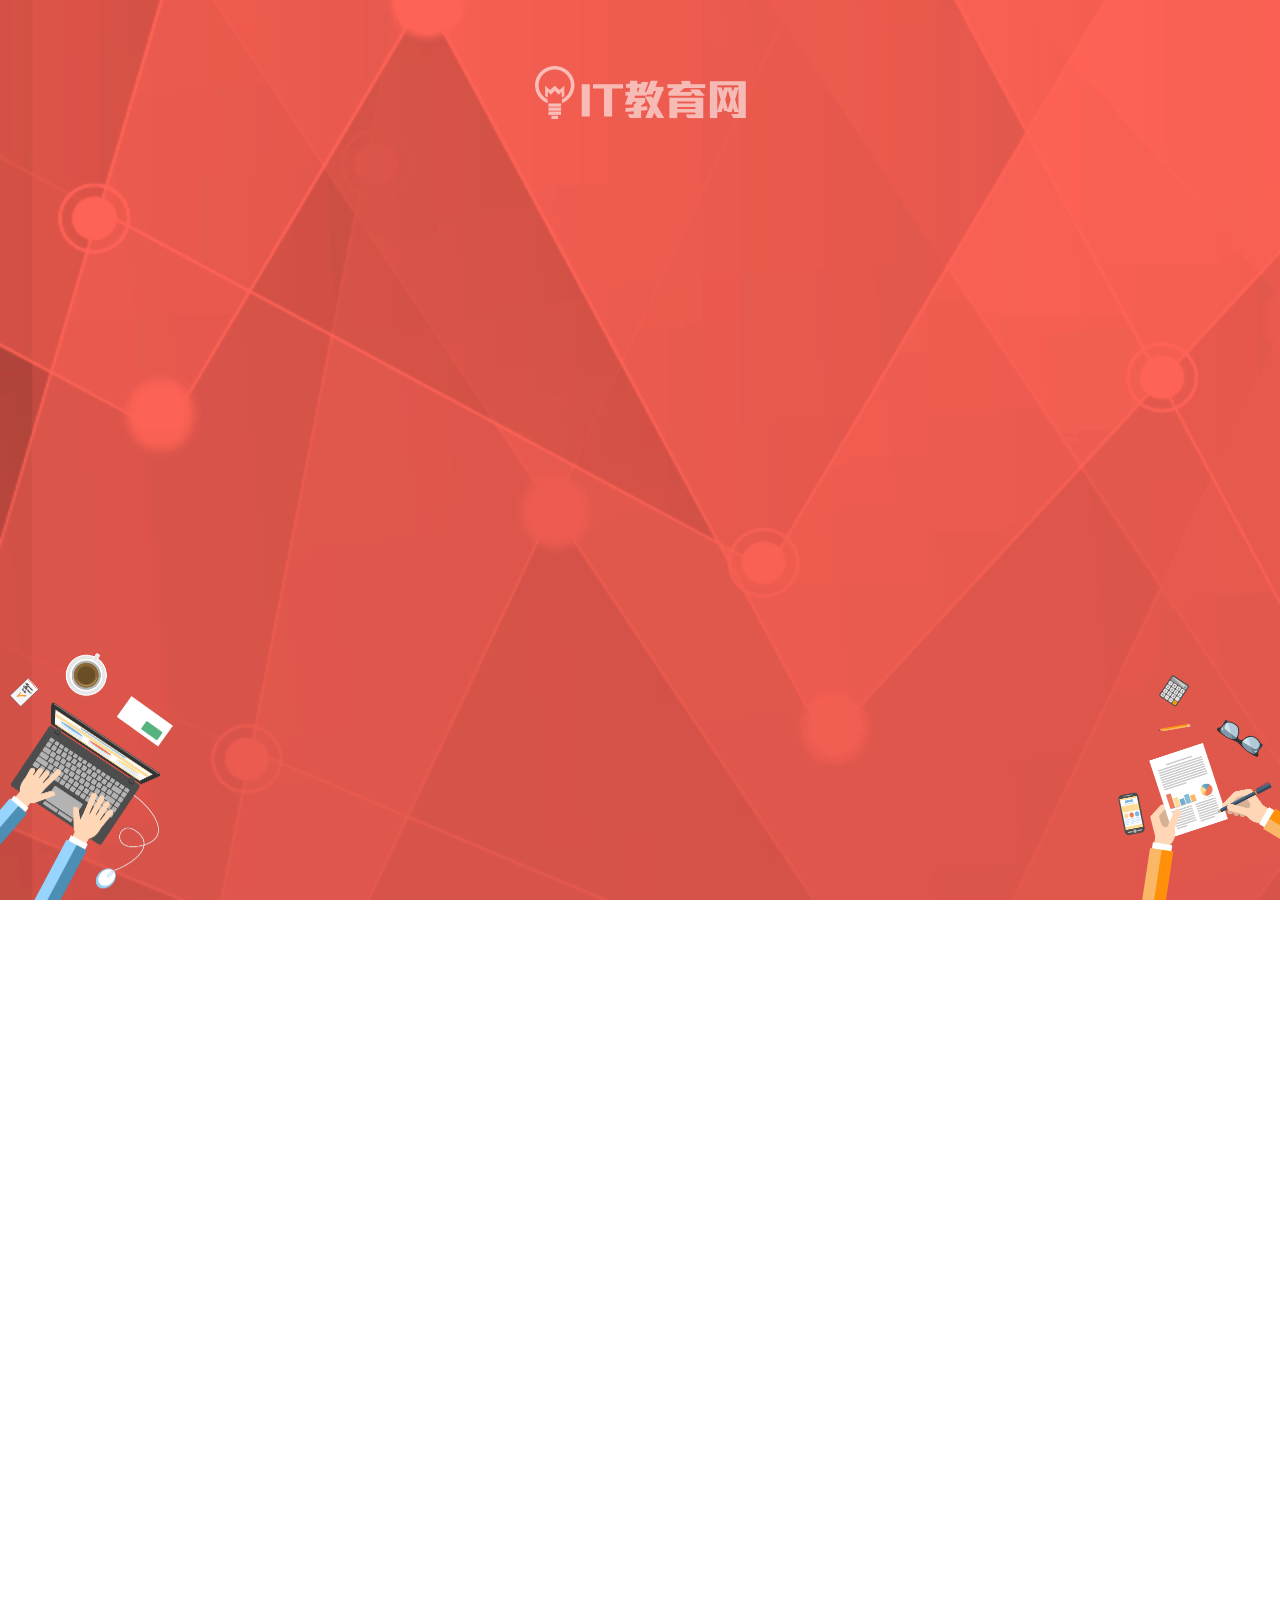
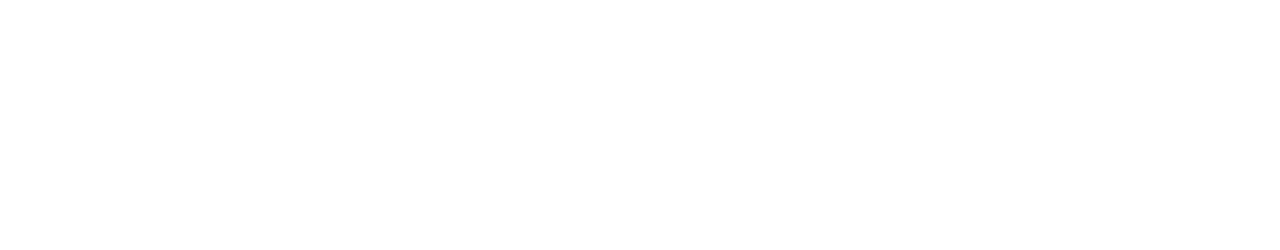
==== 开发源码/index.html @ 5338c431 "修复onLeave事件无效及抖动无效" ====
<!DOCTYPE html>
<html lang="en">
<head>
    <meta charset="UTF-8">
    <meta name="viewport" content="width=device-width,minimum-scale=1,maximum-scale=1">
    <title>Document</title>
</head>
<body>
    <!-- 加载所有组件资源 -->
    <script src='./js/lib/jquery.js'></script>
    <script src='./js/lib/jquery-ui.min.js'></script>
    <script src='./js/lib/jquery.fullPage.js'></script>

    <!-- 加载 H5组件 相关资源-->
    <script type="text/javascript">
       
       var res = [
            'Base',
            'Bar',
            'Bar_v',
            'Point',
            'Polyline',
            'Radar',
            'Pie',
            'Ring'
       ];
       var html = [];
       for(var s in res){
            /*
            
            注意下方引入<script><\/script>;遇到<\/script>会识别为script闭合标签，需要加入反斜杠。

            */
            
            html.push('<script src="./js/H5Component'+res[s]+'.js"><\/script>');
            html.push('<link rel="stylesheet" href="css/H5Component'+ res[s] +'.css">');

       }
       document.write(html.join(''));
    </script>
    
    <!-- H5对象： 进行内容管理-->
    <script src='./js/H5.js'></script>
    <link rel="stylesheet" href="./css/H5.css">

    <!-- 页面逻辑的样式 -->
    <style>
        body{
            margin : 0;
            padding: 0;
        }
        .h5_page{
             background-image: url("imgs/page_bg.png");
        }
        /* 首页样式 */
        .h5_page_face{
            background-image: url("imgs/face_bg.png");
        }
        /* 标题抖动 */
        .h5_component_name_slogan{
            -webkit-animation:rock 2s infinite 3s;
        }
        @-webkit-keyframes rock{
            0%  { transform:rotate(0deg)}
            5%  { transform:rotate(3deg)}
            10% { transform:rotate(-4deg)}
            15% { transform:rotate(3deg)}
            20% { transform:rotate(-2deg)}
            25% { transform:rotate(1deg)}
            30% { transform:rotate(-1deg)}
            70% { transform:rotate(0deg)}
            100%{ transform:rotate(0deg)}
        }
        /* 内容页标题 */
        .h5_component_name_caption{
            background-image: url("./imgs/page_caption_bg.png");
            width: 250px;
            height: 62px;
            text-align: center;
            line-height: 42px;
            font-size: 20px;
            top:66px;
            color: #fff;
        }
    </style>

    <script>
        var page  = {
            init : function(){
               var h5 = new H5();

               h5
                .addPage('face')
                    .addComponent('logo',{
                        center : true,
                        width :  422,
                        height : 106,
                        bg : './imgs/face_logo.png',
                        css : {opacity:0},
                        animateIn  : {top : 113,opacity:1},
                        animateOut : {top : 0, opacity : 0},
                        delay:500
                    })
                    .addComponent('slogan',{
                        center : true,
                        width :  365,
                        height : 98,
                        bg : './imgs/face_slogan.png',
                        css : { opacity:0, top:208},
                        animateIn  : {left :'50%',opacity :1},
                        animateOut : {left :0, opacity :0},
                        delay:1000
                    })
                    .addComponent('face_img_left',{
                        width :  346,
                        height : 494,
                        bg : './imgs/face_img_left.png',
                        css : {opacity:0,left :-50, bottom:-50 },
                        animateIn  : {left:0,bottom:0,opacity:1},
                        animateOut : {left :-50, bottom:-50,opacity:0 },
                    })
                    .addComponent('face_img_right',{
                        width :  324,
                        height : 450,
                        bg : './imgs/face_img_right.png',
                        css : {opacity:0, right:-50, bottom:-50},
                        animateIn  : {right:0, bottom:0, opacity:1},
                        animateOut : {right:-50, bottom:-50, opacity:0},
                    })
                .addPage()
                    .addComponent('caption',{text:'核心理念'})
                    .addComponent('text',{
                        width:500,
                        height:30,
                        center:true,
                        text:'IT教育网=只学有用的',
                        css : {
                            opacity :0,
                            textAlign:'center',
                            color:'red',
                            fontSize:'26px'
                        },
                        animateIn:{opacity:1,top:160},
                        animateOut:{opacity:0,top:240},
                        delay:500
                    })
                    .addComponent('description',{
                        center:true,
                        width : 520,
                        height: 302,
                        bg:'imgs/description_bg.png',
                        css:{
                            opacity:0,
                            padding:'15px 10px 10px 10px',
                            color:'#fff',
                            fontSize:'15px',
                            lineHeight:'18px',
                            textAlign:'justify',
                            top:280
                        },
                        text:'席慕容-席慕蓉,当代著名画家、诗人、散文家。祖籍内蒙古察哈尔盟明安旗,是蒙古族王族之后。席慕容-席慕蓉,当代著名画家、诗人、散文家。祖籍内蒙古察哈尔盟明安旗,是蒙古族王族之后。席慕容-席慕蓉,当代著名画家、诗人、散文家',
                        animateIn:{opacity:1,top:240},
                        animateOut:{opacity:0,top:280},
                        delay:2000
                    })
                    .addComponent('people',{
                        center:true,
                        width:515,
                        height:305,
                        bg:'./imgs/p1_people.png',
                        css:{
                            opacity:0,
                            bottom:-50,
                        },
                        animateIn:{opacity:1,bottom:50},
                        animateOut:{opacity:0,bottom:-50},
                        delay:1000
                    })
                .loader();
            }
        }
        $(function(){
            page.init();
        })
    </script>
</body>
</html>
---- 开发源码/css/H5.css ----
/*
* @Author: linshuling
* @Date:   2018-04-20 14:23:40
* @Last Modified by:   linshuling
* @Last Modified time: 2018-05-25 09:21:33
*/
/* H5对象的全局样式 */
.h5_page{
    width: 100%;
    height: 100%;
    background-color:#ddd;
    position: relative;

    background-size:100%;
    background-repeat: no-repeat;
}
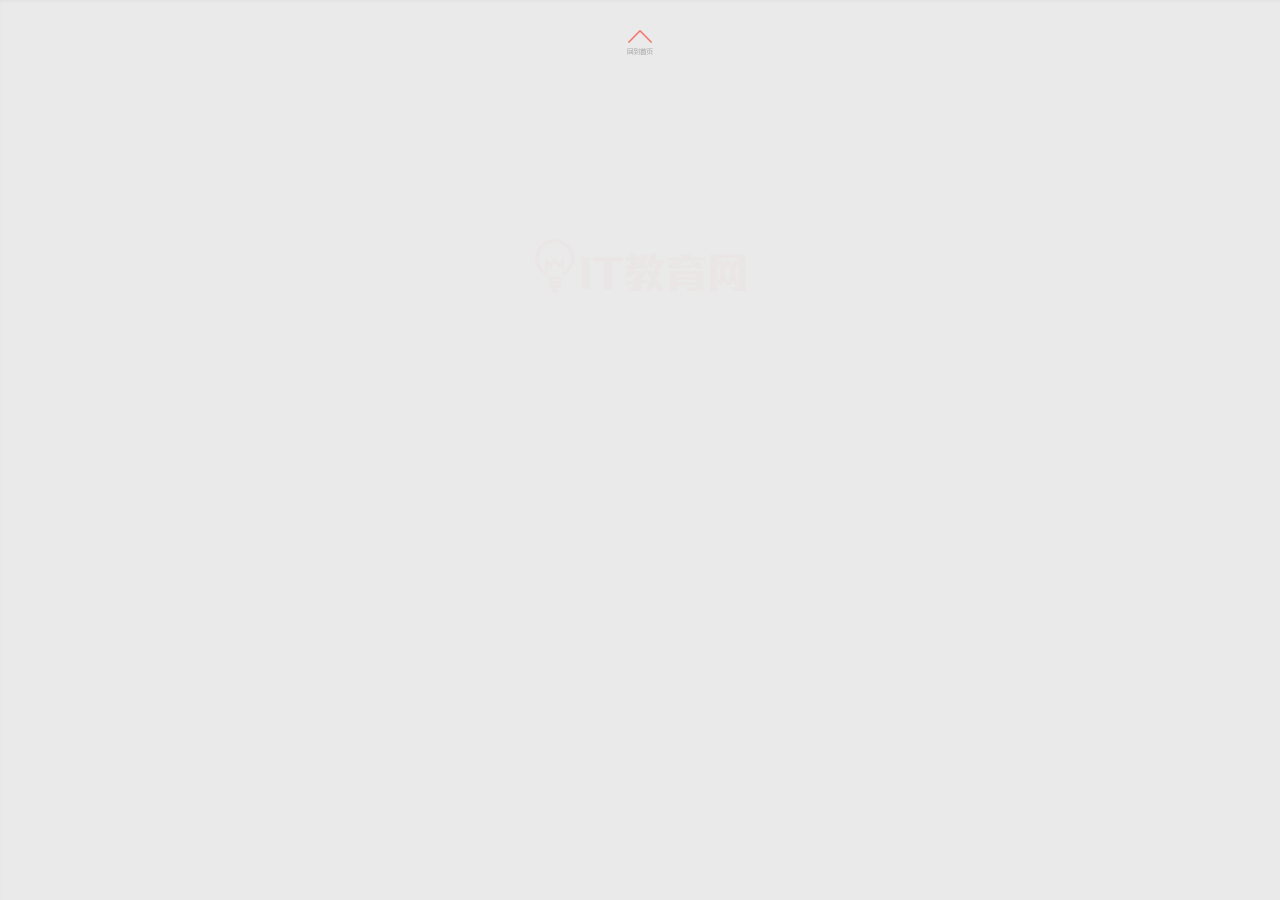
==== commit 34ef31c3: "尾页整合开发get" ====
--- a/开发源码/index.html
+++ b/开发源码/index.html
@@ -31,7 +31,6 @@
             注意下方引入<script><\/script>;遇到<\/script>会识别为script闭合标签，需要加入反斜杠。
 
             */
-            
             html.push('<script src="./js/H5Component'+res[s]+'.js"><\/script>');
             html.push('<link rel="stylesheet" href="css/H5Component'+ res[s] +'.css">');
 
@@ -82,12 +81,43 @@
             top:66px;
             color: #fff;
         }
+        /* 返回首页 */
+        .h5_component_name_back{
+            top:30px;
+            -webkit-animation:back 2s infinite 3s;
+        }
+        @-webkit-keyframes back{
+            50%{top:20px;}
+        }
     </style>
 
     <script>
         var page  = {
             init : function(){
                var h5 = new H5();
+
+               h5.whenAddPage = function(){
+                    this.addComponent('slide_up', {
+                        bg: 'imgs/footer.png',
+                        css: {
+                            opacity :0,
+                            left:0,
+                            bottom:0,
+                            width:'100%',
+                            height:'20px',
+                            zIndex:999
+                        },
+                        animateIn:{
+                            opacity:1,
+                            bottom:'-1px'
+                        },
+                        animateOut:{
+                            opacity:0,
+                            bottom:'-20px'
+                        },
+                        delay:500
+                    });
+               }
 
                h5
                 .addPage('face')
@@ -176,7 +206,45 @@
                         animateOut:{opacity:0,bottom:-50},
                         delay:1000
                     })
-                .loader();
+                .addPage('tail')
+                    .addComponent('logo',{
+                        center:true,
+                        width:422,
+                        height:106,
+                        bg:'./imgs/tail_logo.png',
+                        css:{top:240, opacity:0},
+                        animateIn:{opacity:1,top:210},
+                        animateOut:{opacity:0,top:240},
+                    })
+                    .addComponent('slogan',{
+                        center:true,
+                        width:314,
+                        height:46,
+                        bg:'./imgs/tail_slogan.png',
+                        css:{top:300, opacity:0},
+                        animateIn:{opacity:1,left:'50%'},
+                        animateOut:{opacity:0,left:'0%'},
+                        delay:1000
+                    })
+                    .addComponent('share',{
+                        width:128,
+                        height:120,
+                        bg:'./imgs/tail_share.png',
+                        css:{top:110, opacity:0, right:110},
+                        animateIn:{opacity:1,top:10, right:10},
+                        animateOut:{opacity:0,top:110,right:110},
+                        delay:1000
+                    })
+                    .addComponent('back',{
+                        center:true,
+                        width:52,
+                        height:50,
+                        bg:'./imgs/tail_back.png',
+                        onclick : function(){
+                            $.fn.fullpage.moveTo(1);
+                        }
+                    })
+                .loader(3);
             }
         }
         $(function(){
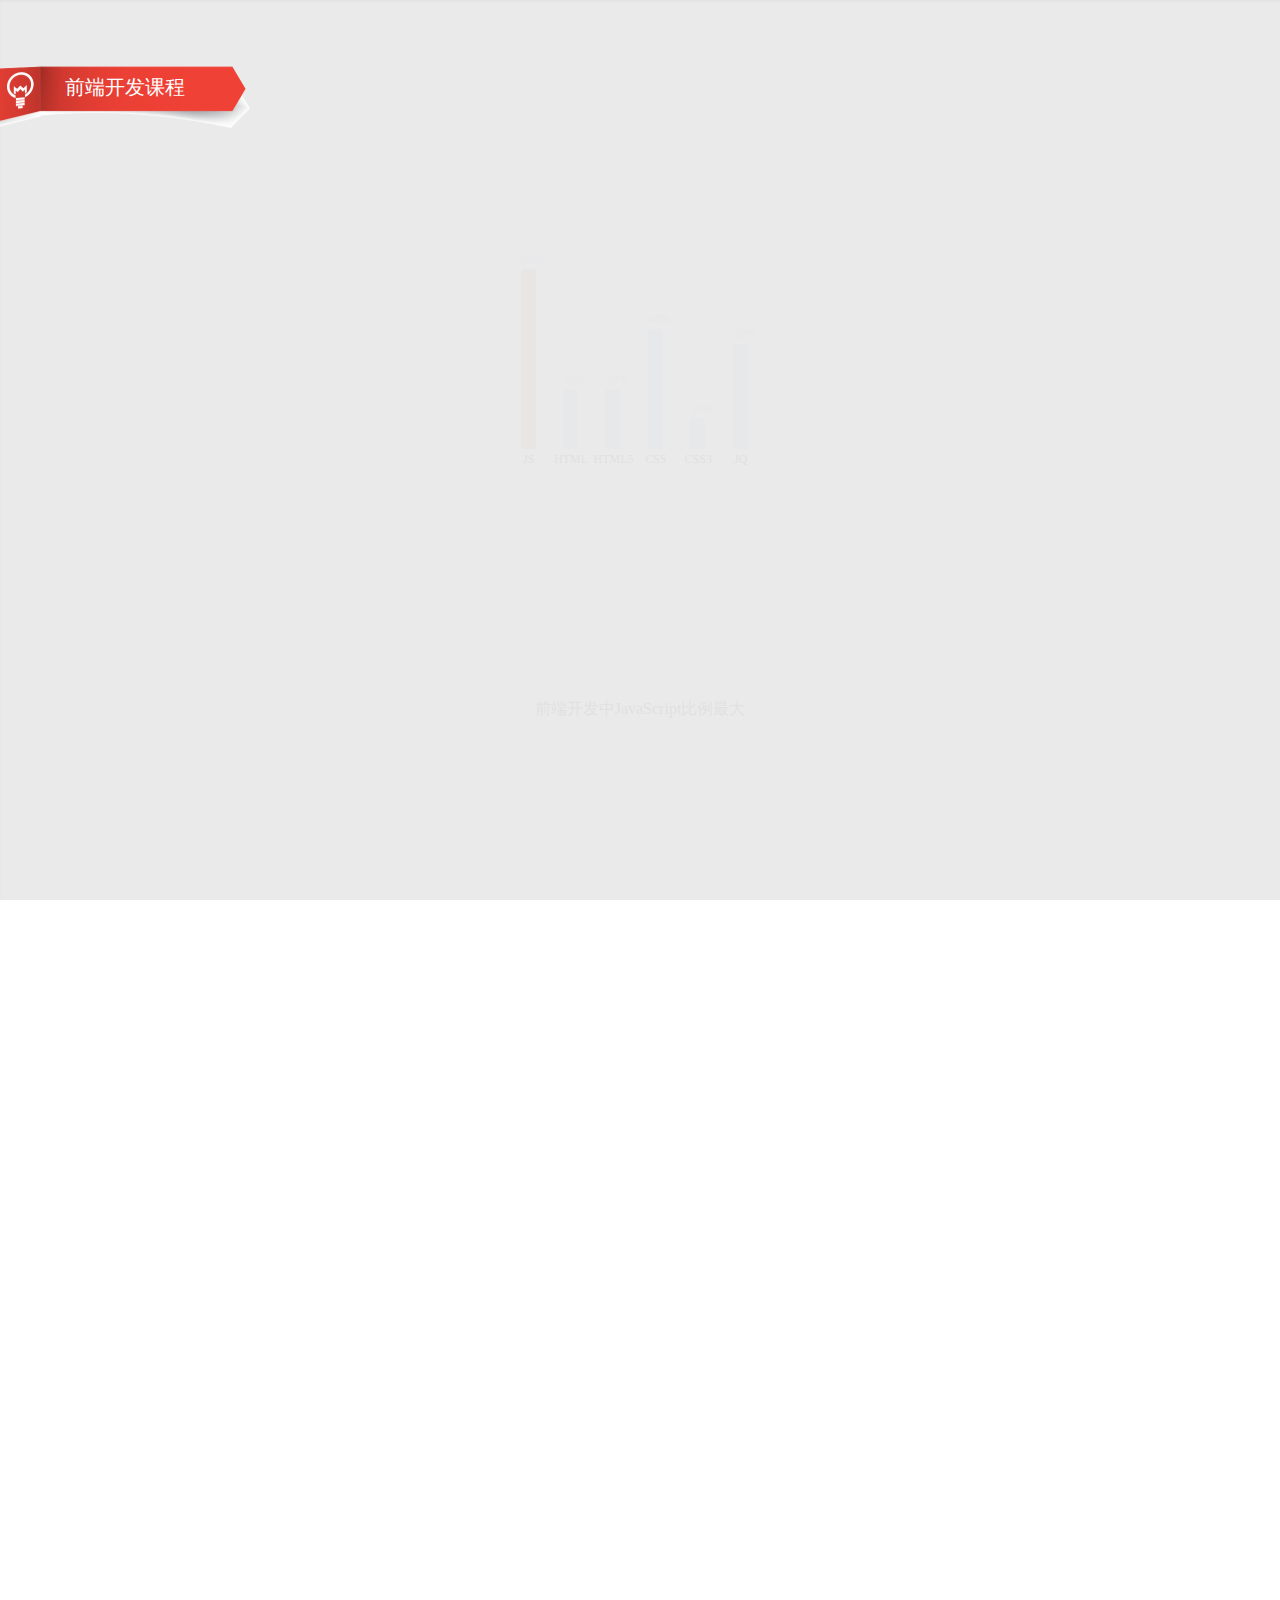
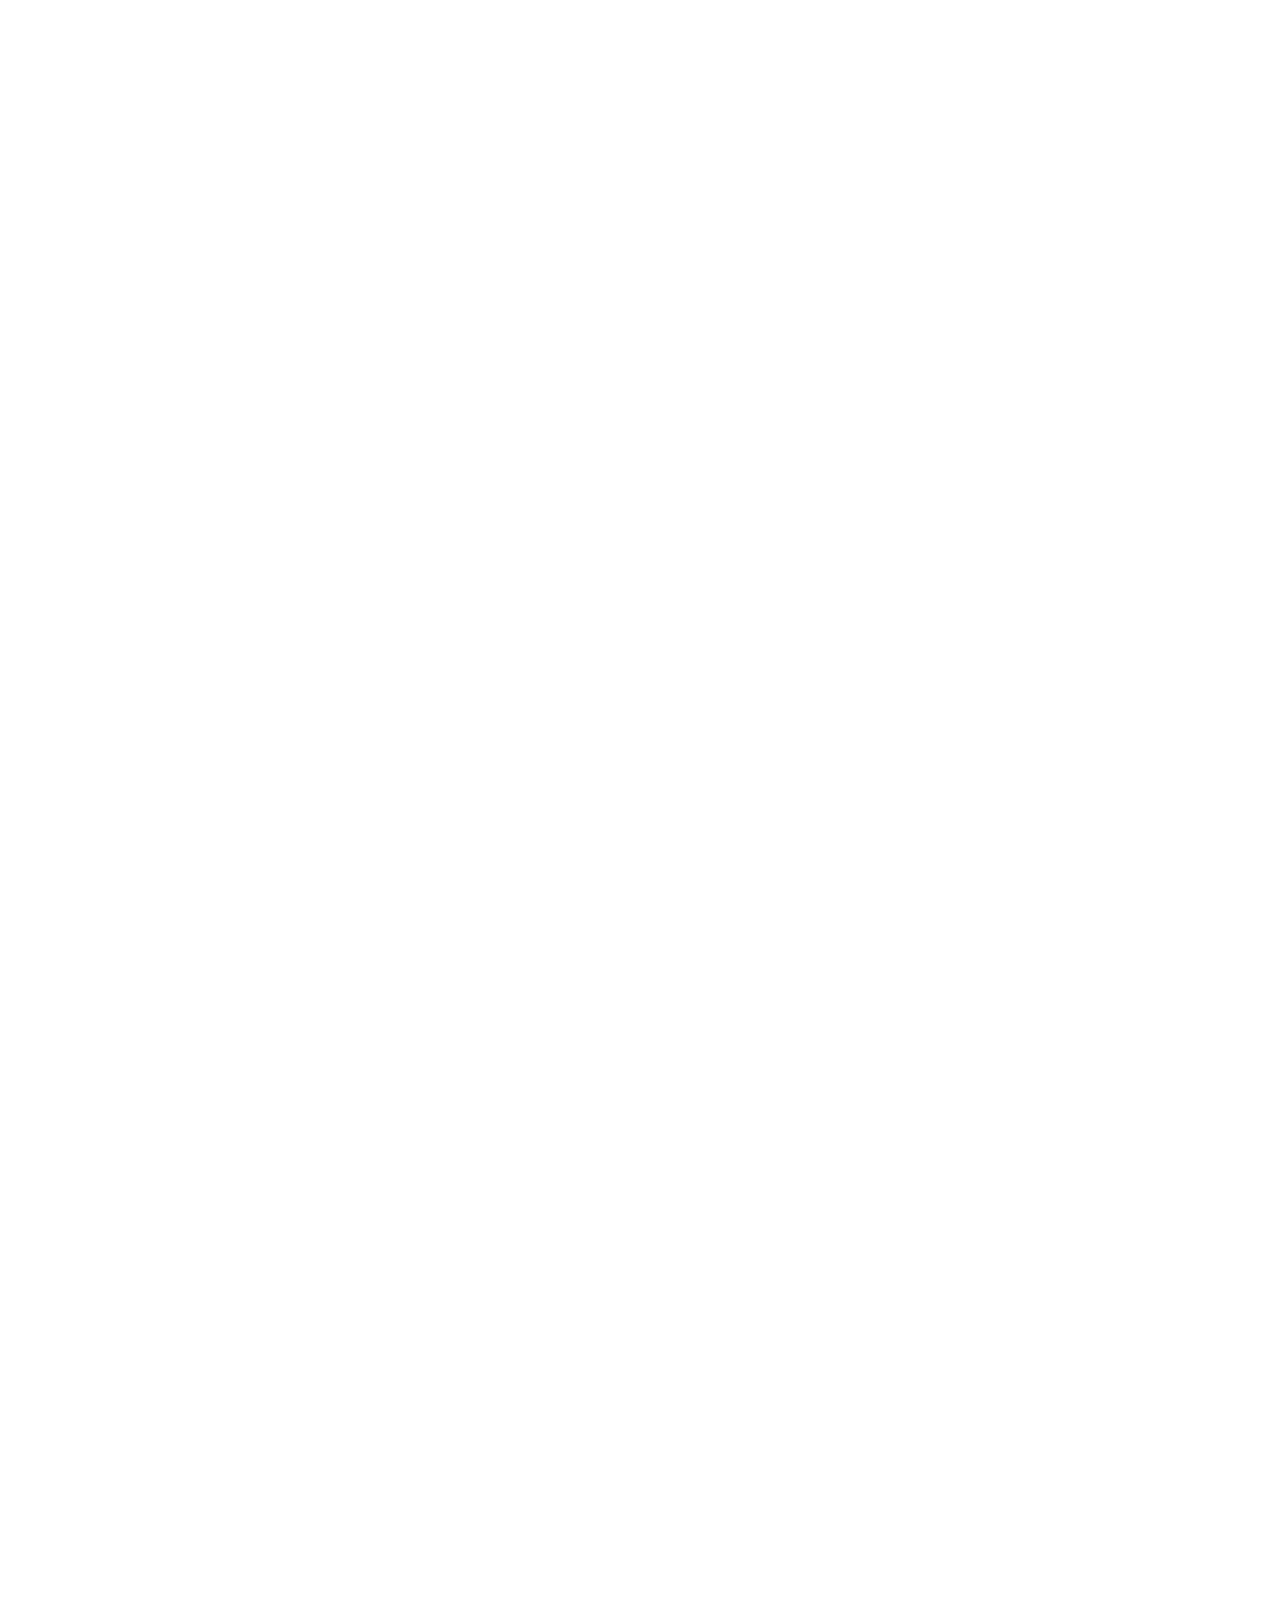
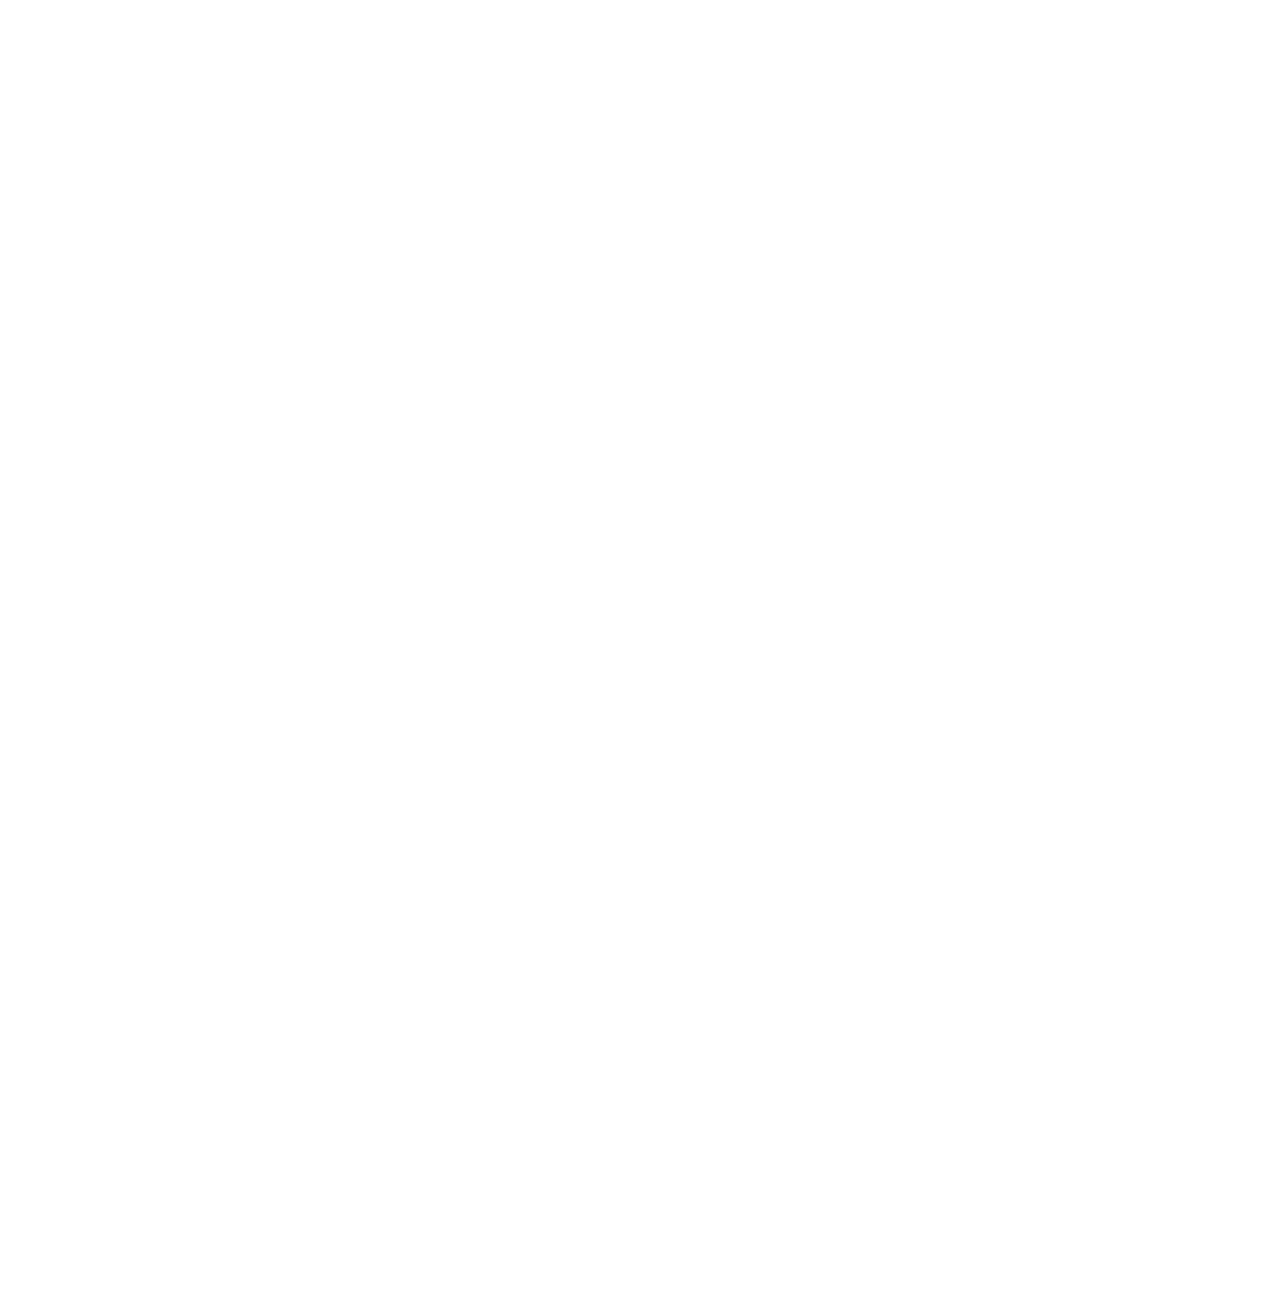
==== commit 57f459e6: "*" ====
--- a/开发源码/index.html
+++ b/开发源码/index.html
@@ -206,6 +206,167 @@
                         animateOut:{opacity:0,bottom:-50},
                         delay:1000
                     })
+                .addPage()
+                    .addComponent('caption',{text:'课程分布方向'})//polyline
+                    .addComponent('polyline',{
+                        type    : 'polyline',
+                        text    : '',
+                        width   : 530,
+                        height  : 300,
+                        center  : true,
+                        data    : [
+                            ['JS', .4, '#ff7676'],
+                            ['PHP', .2],
+                            ['CSS3', .1],
+                            ['HTML5', .2],
+                            ['JQ', .35]
+                        ],
+                        css     : { top:300,opacity:0},
+                        animateIn:{opacity:1,top:240},
+                        animateOut:{opacity:0,top:300}
+                    })
+                    .addComponent('msg',{
+                        text:'前端开发课程占到40%',
+                        css:{
+                            opacity:0,
+                            top:180,
+                            textAlign:'center',
+                            width:'100%',
+                            color:'#000'
+                        },
+                        animateIn:{opacity:1},
+                        animateOut:{opacity:0}
+                    })
+                .addPage()
+                    .addComponent('caption',{text:'移动开发课程'})//pie
+                    .addComponent('pie',{
+                        type    : 'pie',
+                        text    : '',
+                        width   : 400,
+                        height  : 400,
+                        center  : true,
+                        data    : [
+                            ['JS', .4 , '#ff7676'],
+                            ['PHP', .2],
+                            ['CSS3', .05],
+                            ['HTML5', .2],
+                            ['JQ', .15]
+                        ],
+                        css     : {top:200,opacity:0},
+                        animateIn:{opacity:1,top:200},
+                        animateOut:{opacity:0,top:100}
+                    })
+                    .addComponent('msg',{
+                        text:'移动开发中Android比例最大',
+                        css:{
+                            opacity:0,
+                            bottom:180,
+                            textAlign:'center',
+                            width:'100%',
+                            color:'#000'
+                        },
+                        animateIn:{opacity:1},
+                        animateOut:{opacity:0}
+                    })
+                .addPage()
+                    .addComponent('caption',{text:'前端开发课程'})//bar(bar_v)
+                    .addComponent('bar',{
+                        type    : 'bar',
+                        text    : '',
+                        width   : 530,
+                        height  : 600,
+                        center  : true,
+                        data    : [
+                            ['JS', .6, '#ff7676'],
+                            ['HTML', .2], 
+                            ['HTML5', .2],
+                            ['CSS', .4],
+                            ['CSS3', .1],
+                            ['JQ', .35],
+                        ],
+                        css     : {top:250,opacity:0},
+                        animateIn:{opacity:1,top:220},
+                        animateOut:{opacity:0,top:250}
+                    })
+                    .addComponent('msg',{
+                        text:'前端开发中JavaScript比例最大',
+                        css:{
+                            opacity:0,
+                            bottom:180,
+                            textAlign:'center',
+                            width:'100%',
+                            color:'#000'
+                        },
+                        animateIn:{opacity:1},
+                        animateOut:{opacity:0}
+                    })
+                .addPage()
+                    .addComponent('caption',{text:'前端开发课程'})//bar_v
+                    .addComponent('bar_v',{
+                        type    : 'bar_v',
+                        text    : '',
+                        width   : 530,
+                        height  : 600,
+                        center  : true,
+                        data    : [
+                            ['JS', .6, '#ff7676'],
+                            ['HTML', .2], 
+                            ['HTML5', .2],
+                            ['CSS', .4],
+                            ['CSS3', .1],
+                            ['JQ', .35],
+                        ],
+                        css     : {top:150,opacity:0},
+                        animateIn:{opacity:1,top:120},
+                        animateOut:{opacity:0,top:150}
+                    })
+                    .addComponent('msg',{
+                        text:'前端开发中JavaScript比例最大',
+                        css:{
+                            opacity:0,
+                            bottom:180,
+                            textAlign:'center',
+                            width:'100%',
+                            color:'#000'
+                        },
+                        animateIn:{opacity:1},
+                        animateOut:{opacity:0}
+                    })
+                .addPage()
+                    .addComponent('caption',{text:'后端开发课程'})//radar
+                    .addComponent('radar',{
+                        type    : 'radar',
+                        text    : '',
+                        width   : 400,
+                        height  : 400,
+                        center  : true,
+                        data    : [
+                            ['JS', .9, '#ff7676'],
+                            ['PHP', .8],
+                            ['CSS3', .7],
+                            ['HTML5', .6],
+                            ['JQ', .5]
+                        ],
+                        css     : {top:100,opacity:0},
+                        animateIn:{opacity:1,top:200},
+                        animateOut:{opacity:0,top:100}
+                    })
+                    .addComponent('msg',{
+                        text:'前端开发中JavaScript比例最大',
+                        css:{
+                            opacity:0,
+                            bottom:180,
+                            textAlign:'center',
+                            width:'100%',
+                            color:'#000'
+                        },
+                        animateIn:{opacity:1},
+                        animateOut:{opacity:0}
+                    })
+                .addPage()
+                    .addComponent('caption',{text:'课程报名人数过万'})//ring
+                .addPage()
+                    .addComponent('caption',{text:'课程难度分布'})//point
                 .addPage('tail')
                     .addComponent('logo',{
                         center:true,
@@ -233,7 +394,7 @@
                         css:{top:110, opacity:0, right:110},
                         animateIn:{opacity:1,top:10, right:10},
                         animateOut:{opacity:0,top:110,right:110},
-                        delay:1000
+                        delay:1500
                     })
                     .addComponent('back',{
                         center:true,
@@ -244,7 +405,7 @@
                             $.fn.fullpage.moveTo(1);
                         }
                     })
-                .loader(3);
+                .loader(6);
             }
         }
         $(function(){
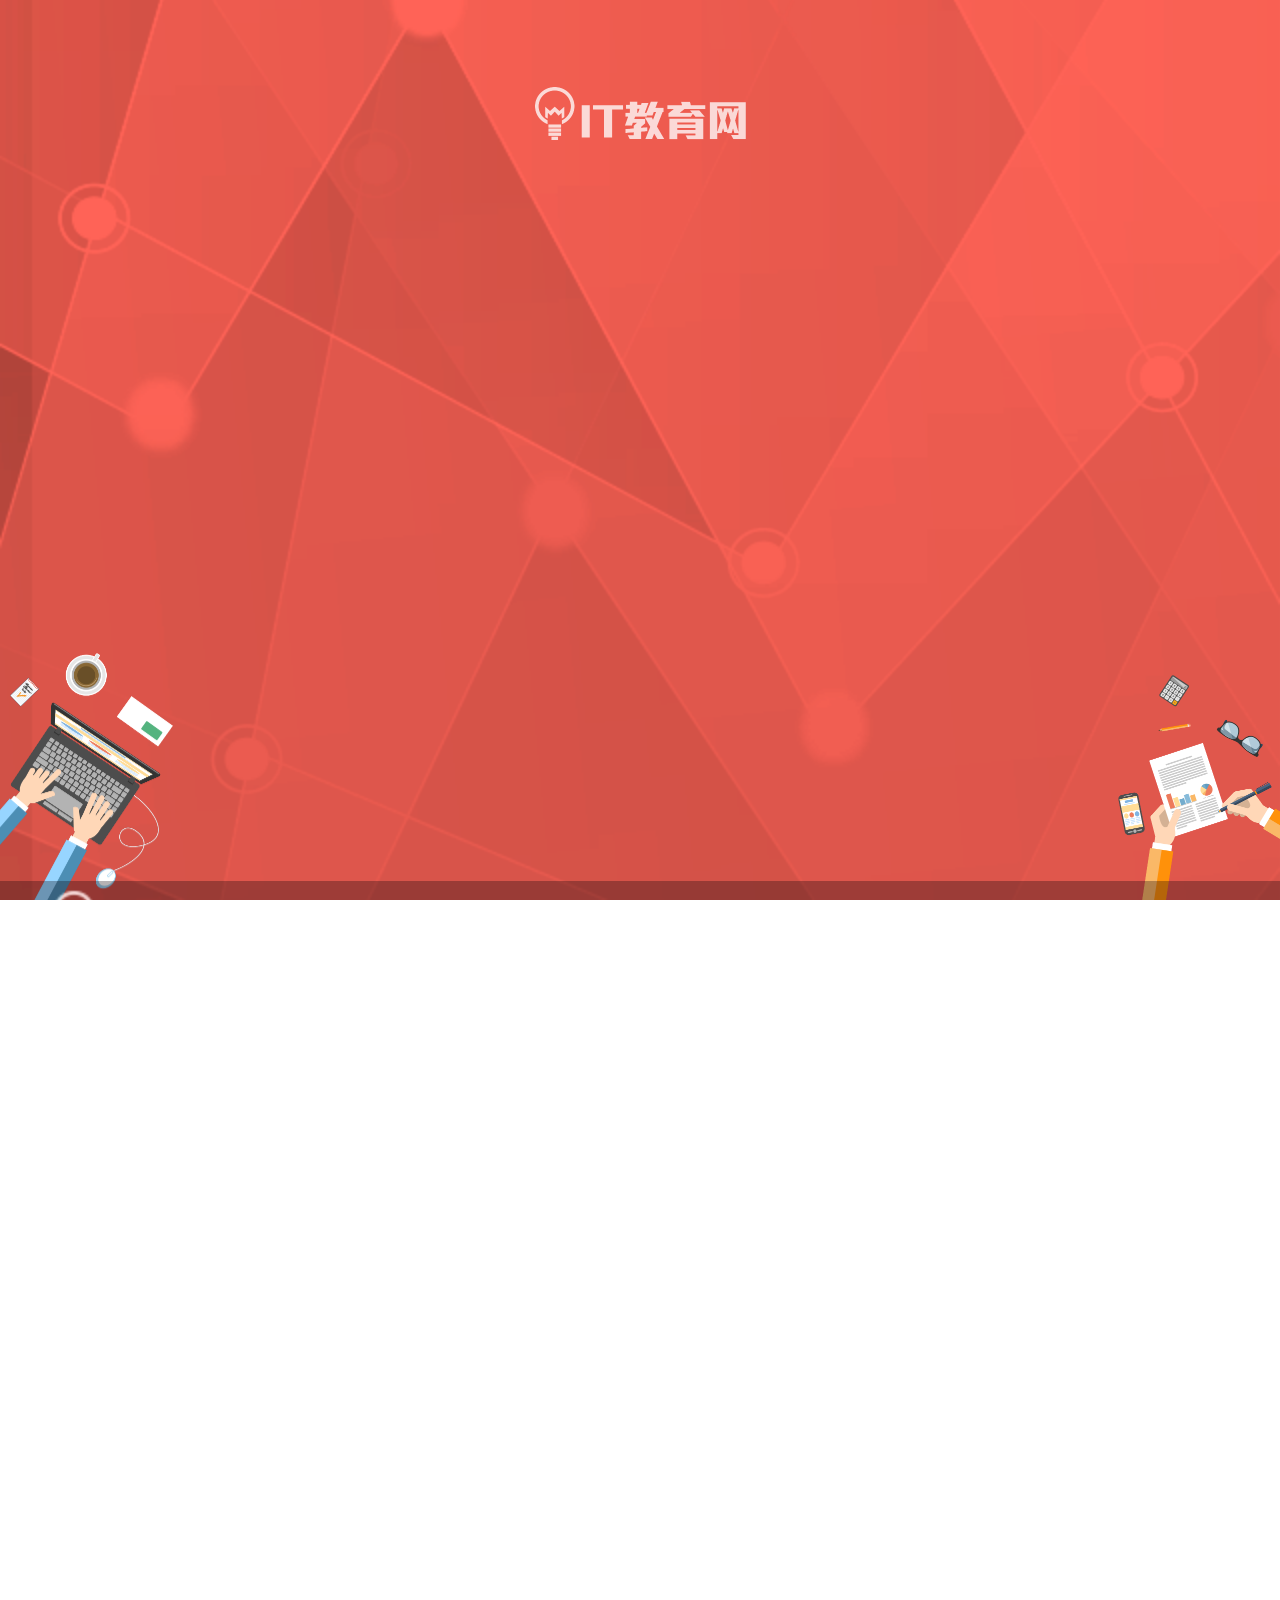
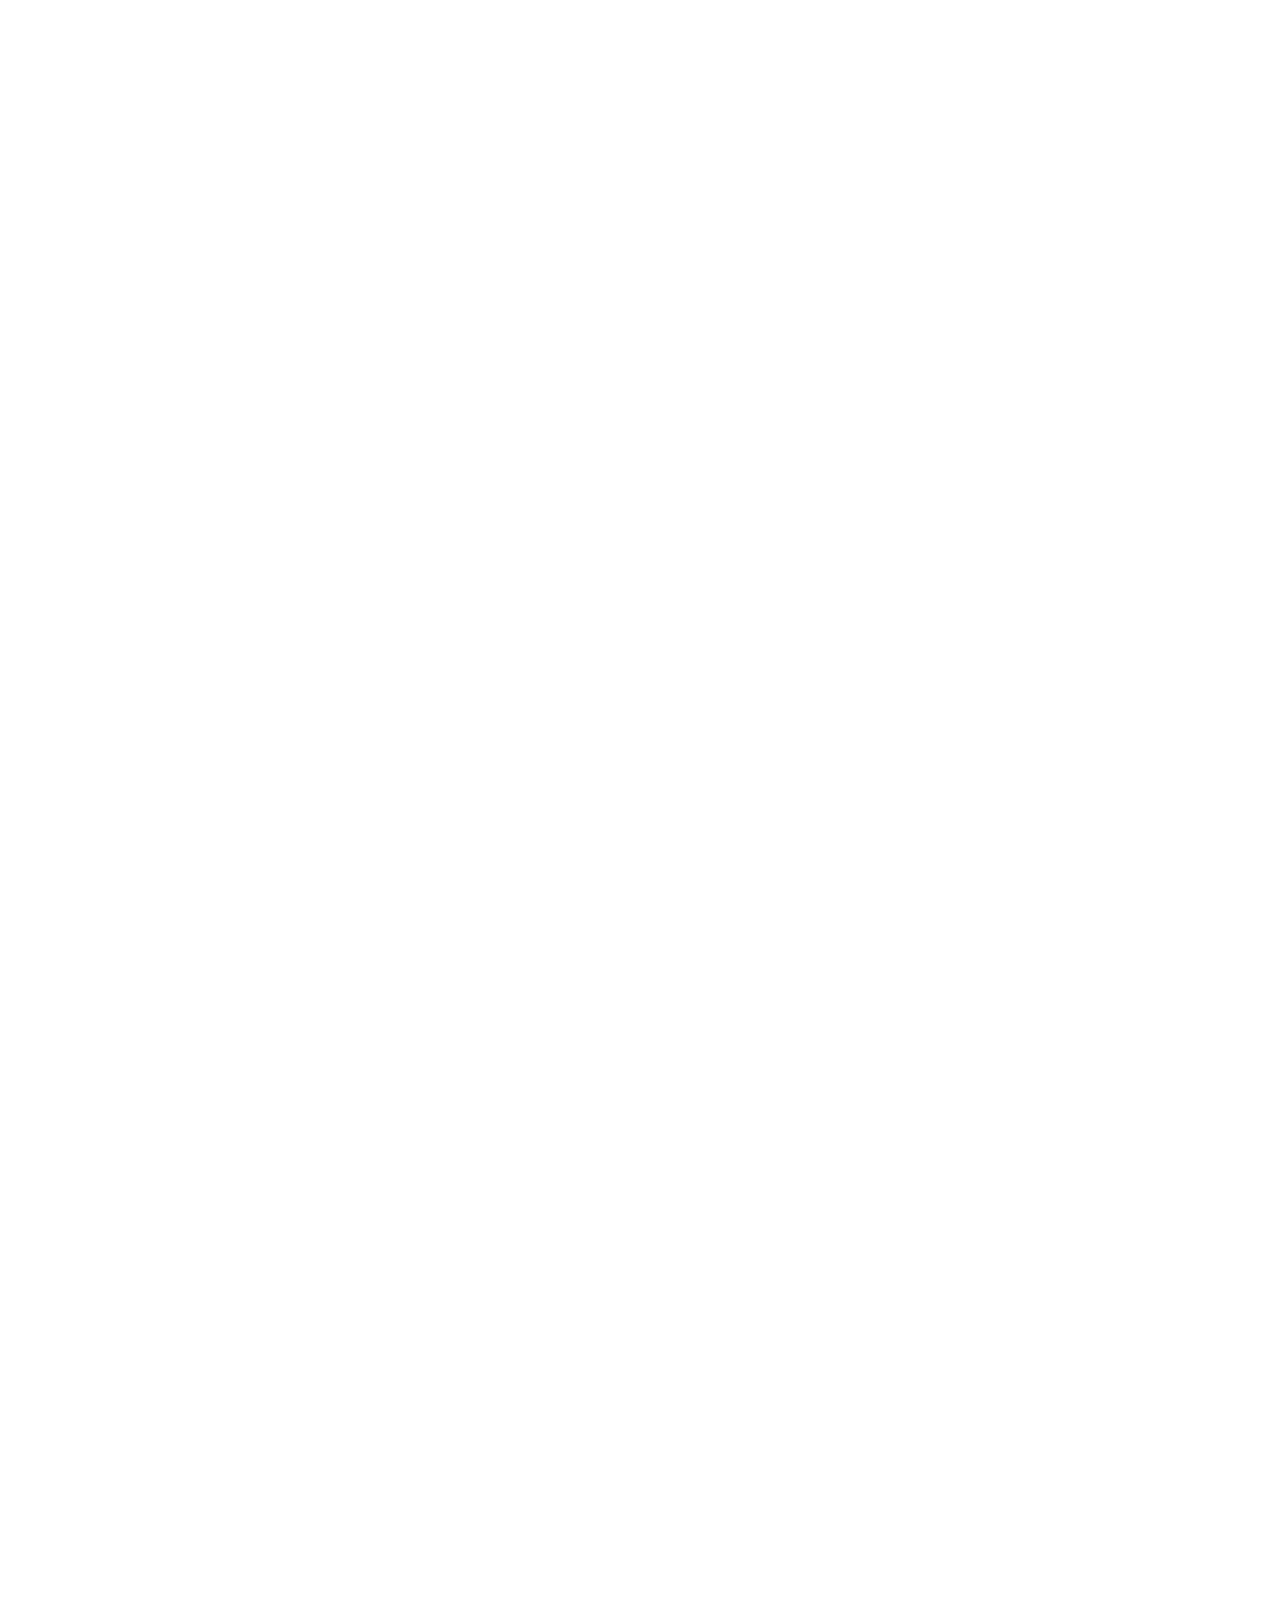
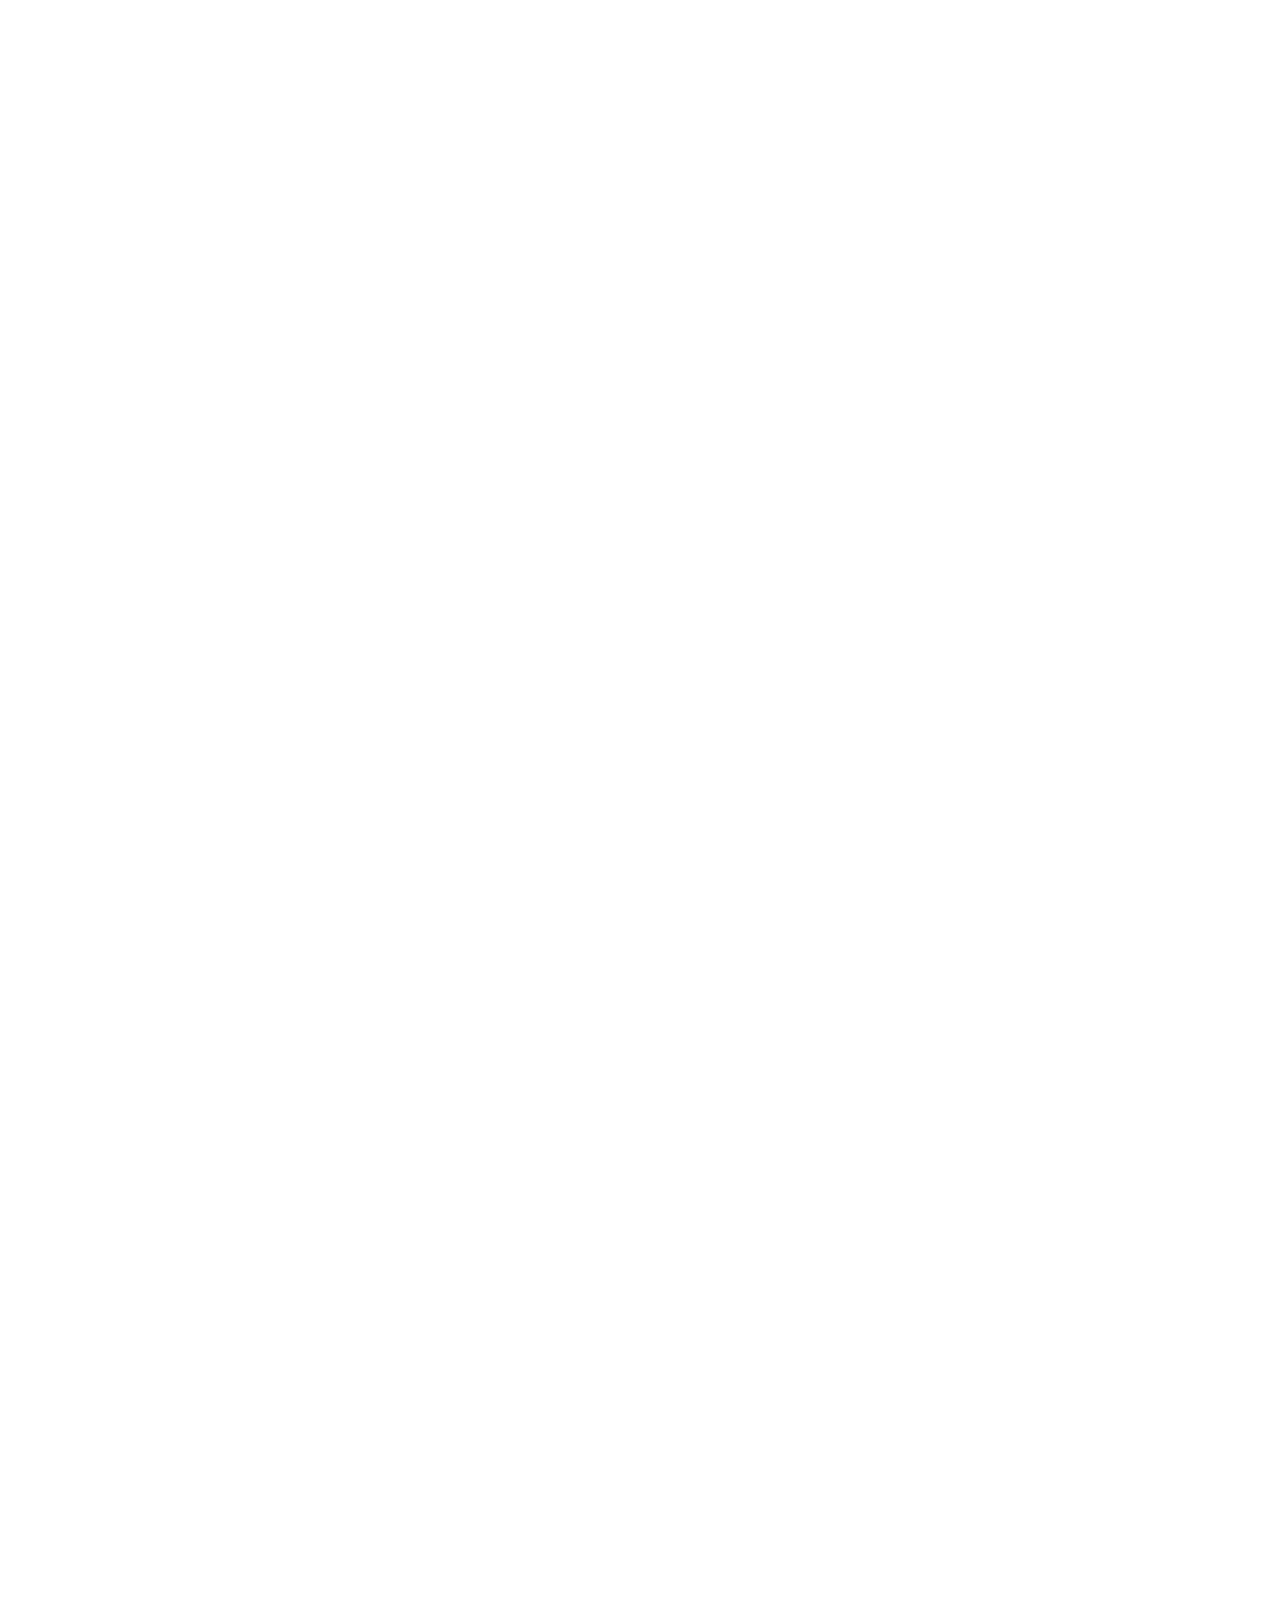
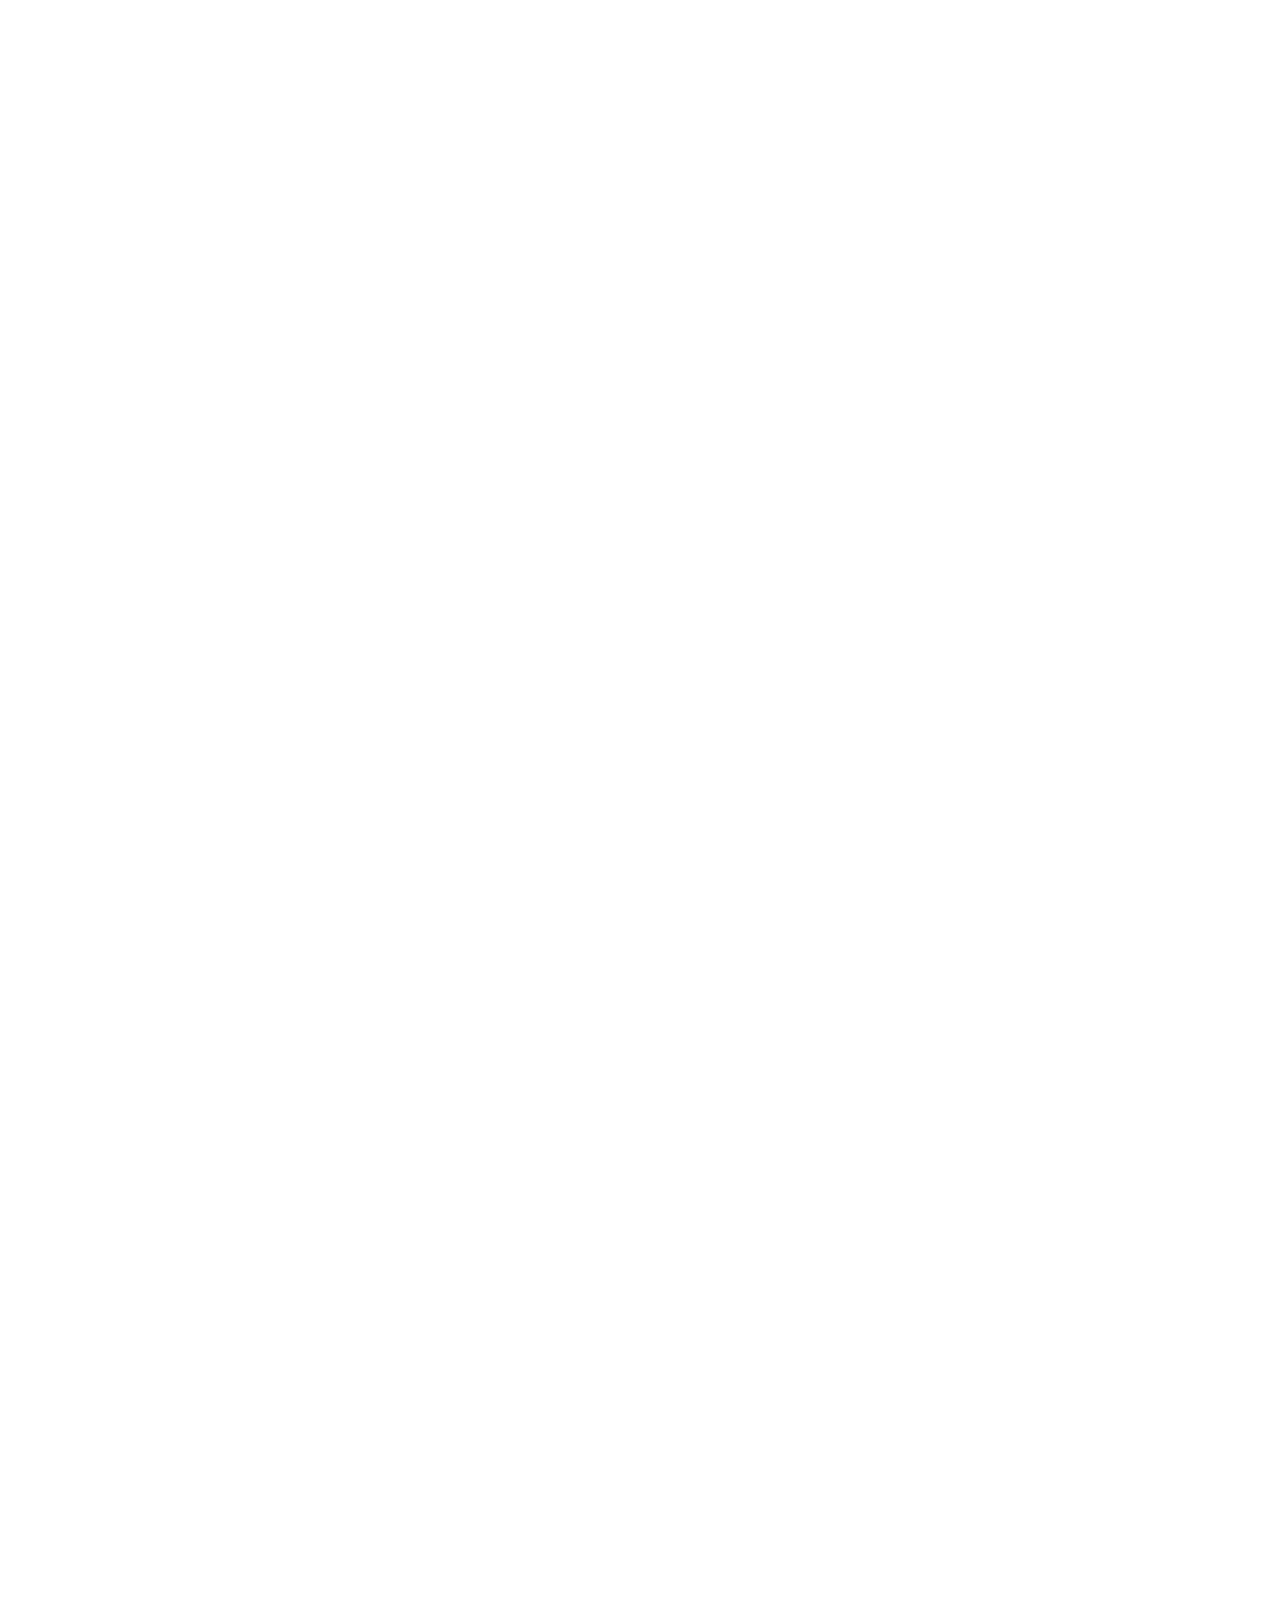
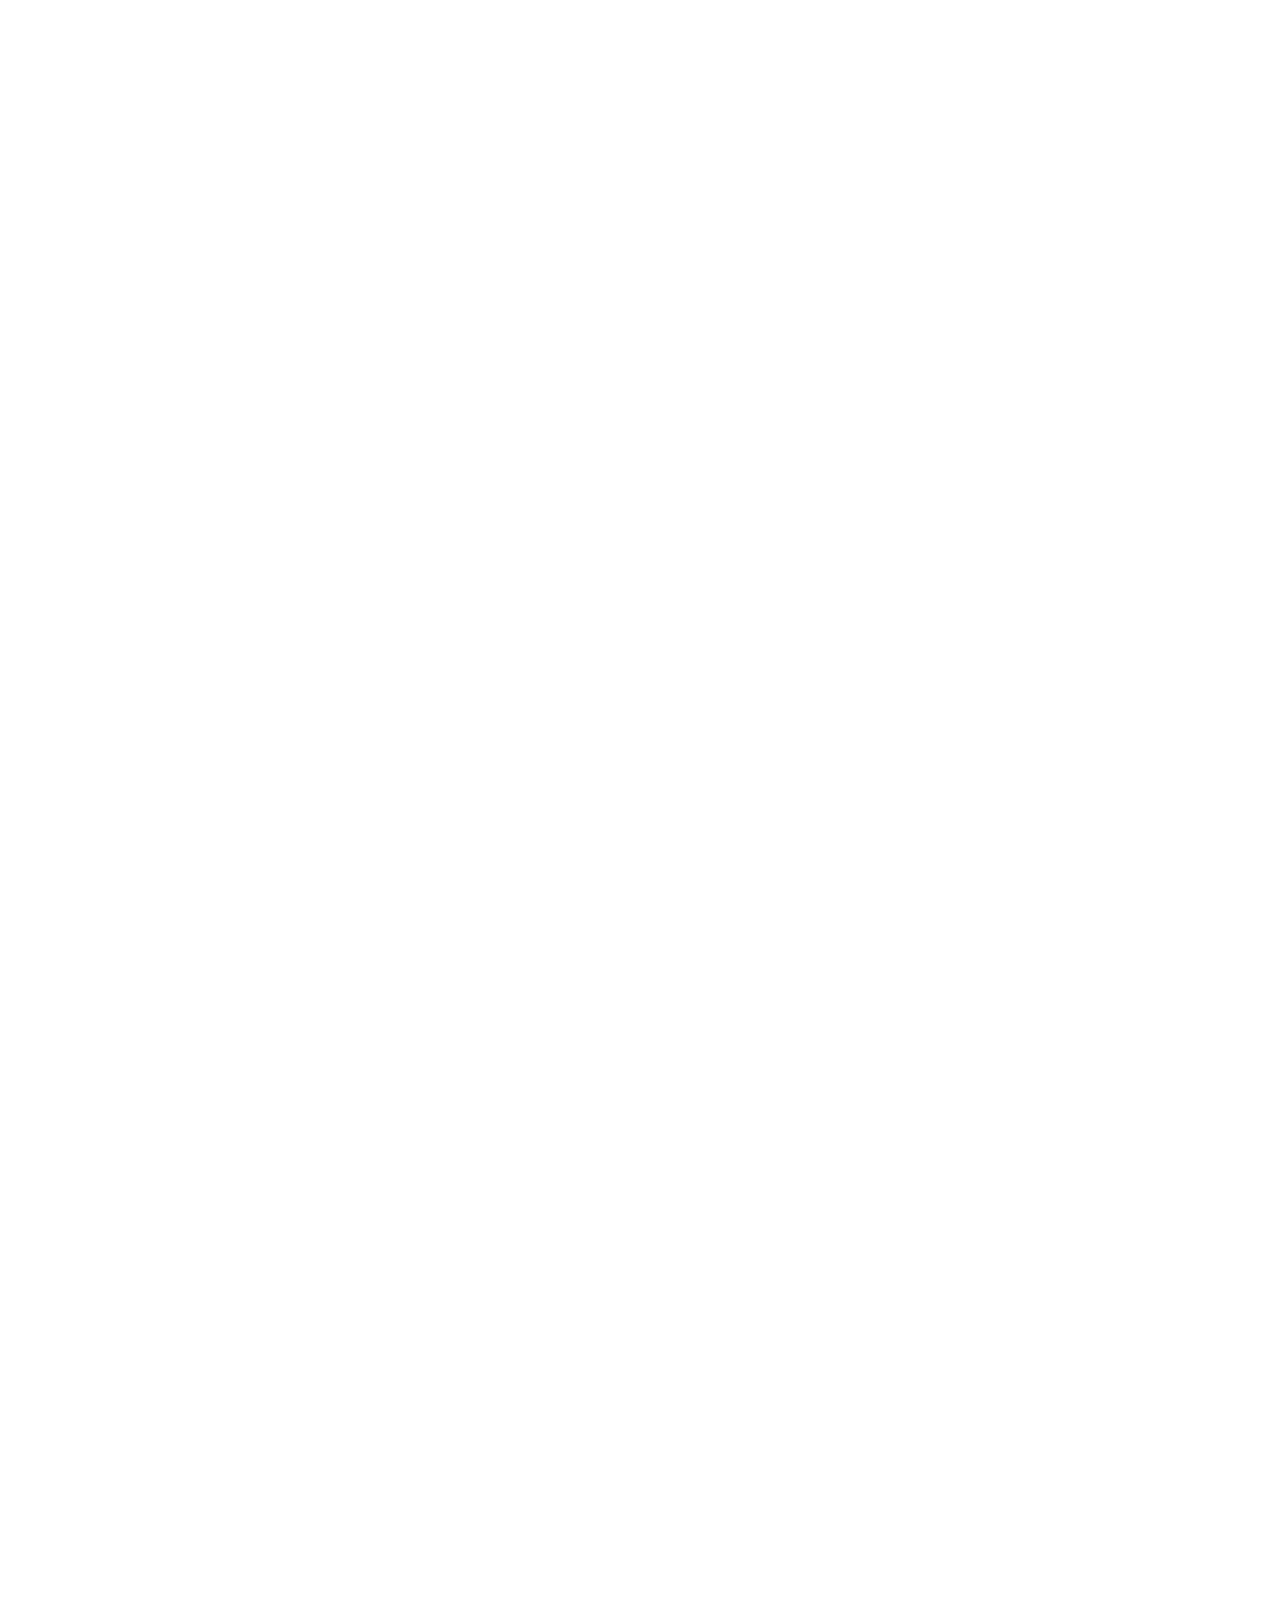
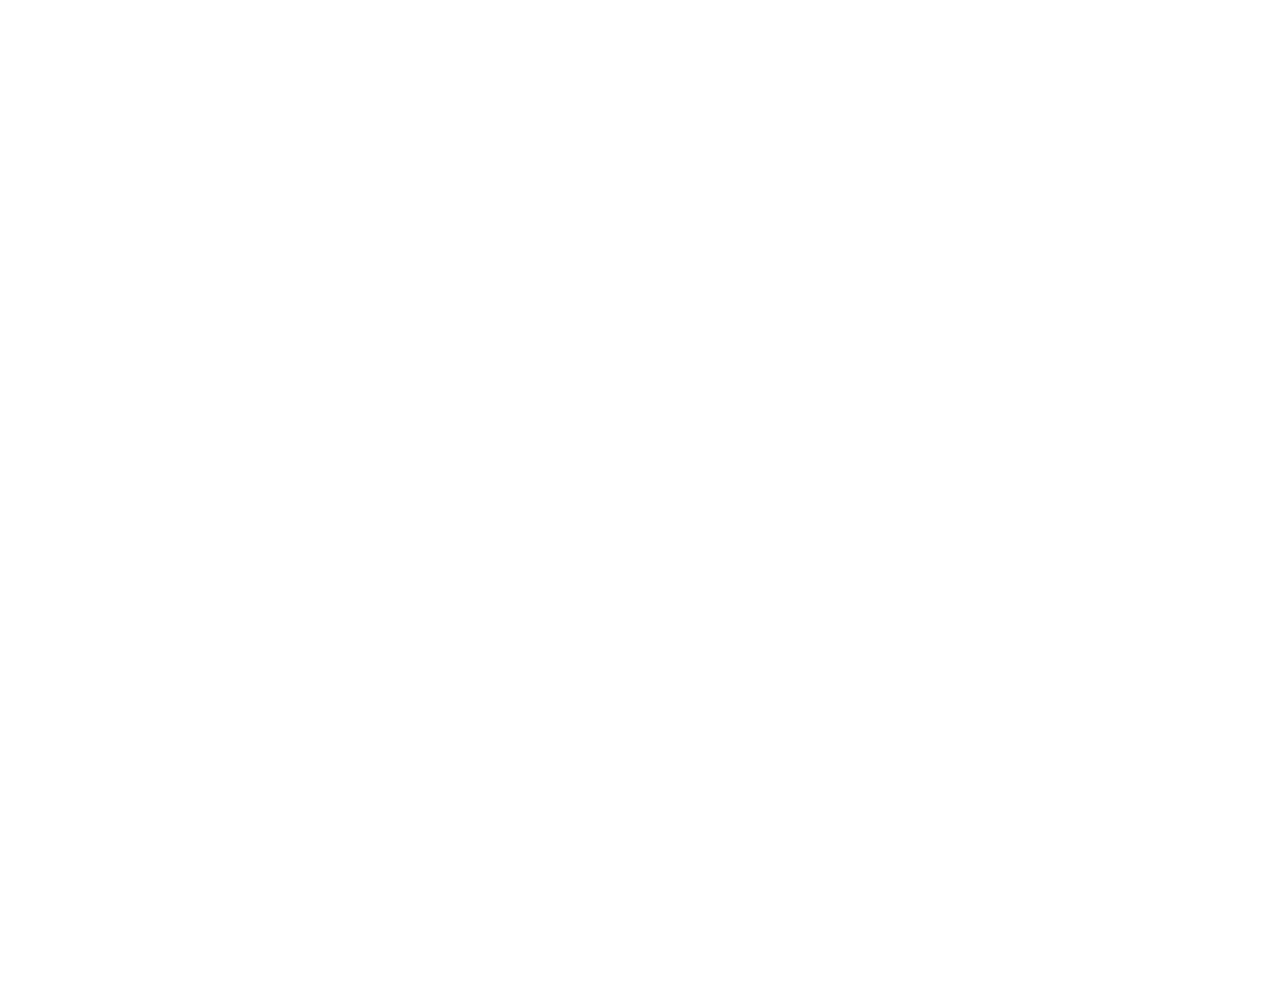
==== commit 7d15df49: "*" ====
--- a/开发源码/index.html
+++ b/开发源码/index.html
@@ -405,7 +405,7 @@
                             $.fn.fullpage.moveTo(1);
                         }
                     })
-                .loader(6);
+                .loader();
             }
         }
         $(function(){
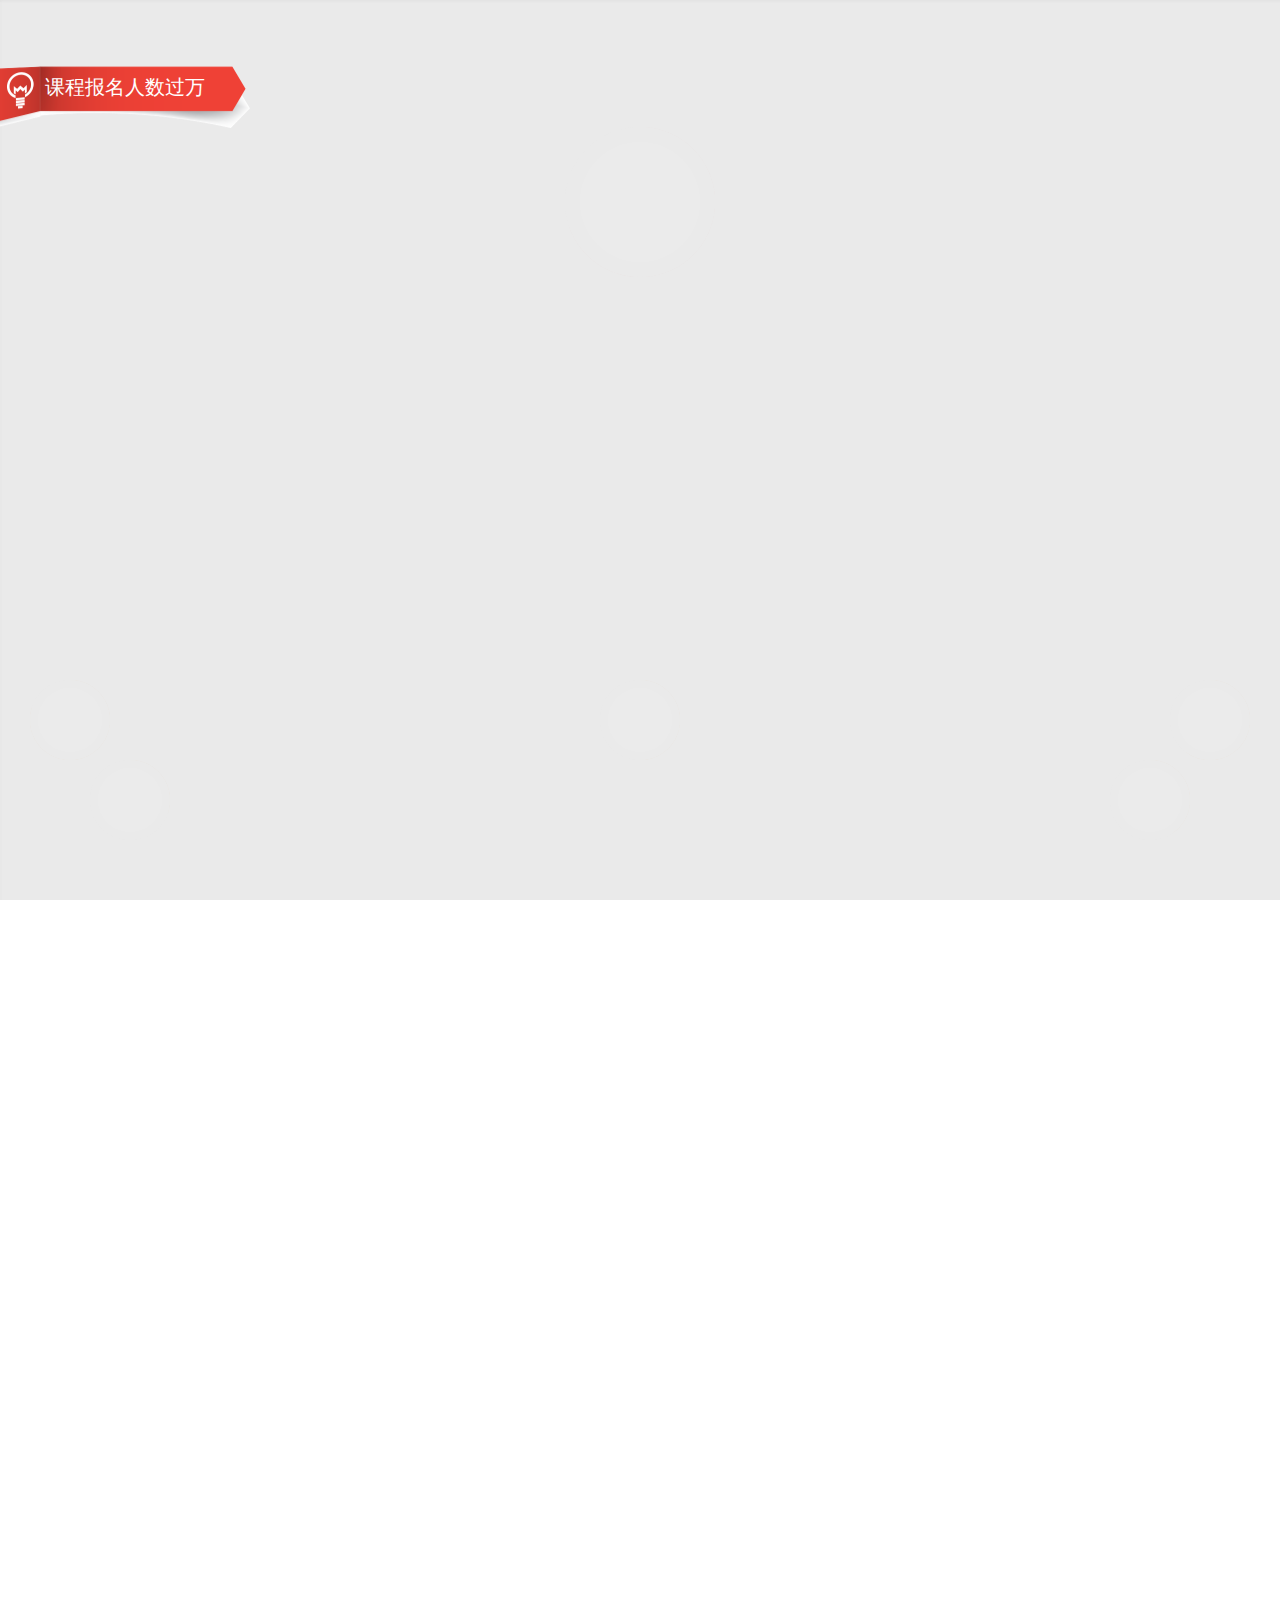
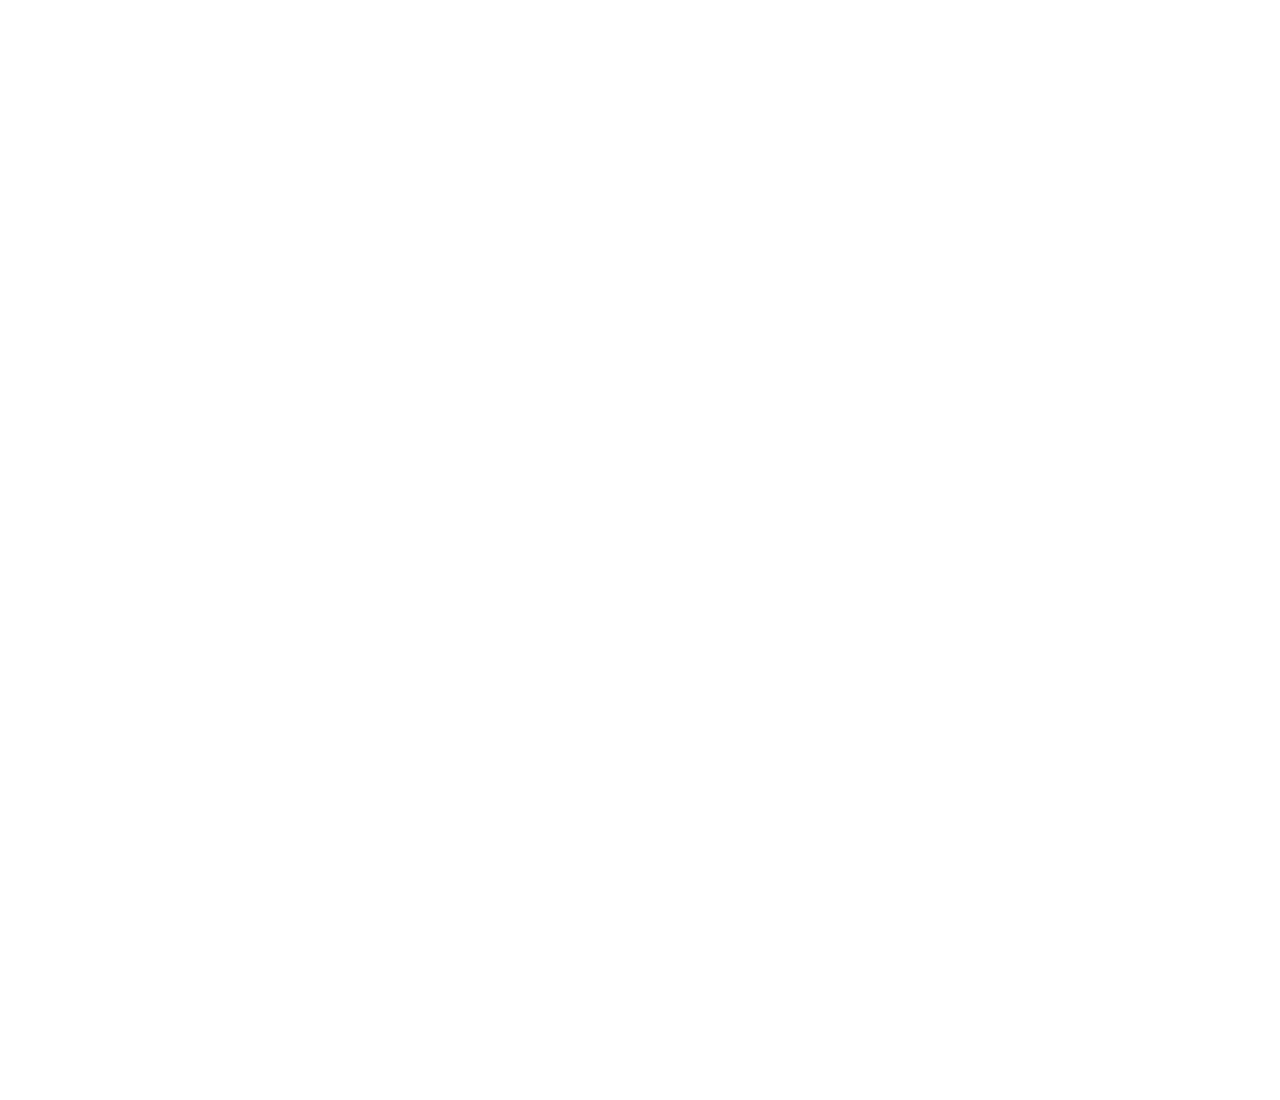
==== commit 89f914a6: "环图组件整合—(环图显示有bug)" ====
--- a/开发源码/index.html
+++ b/开发源码/index.html
@@ -365,6 +365,114 @@
                     })
                 .addPage()
                     .addComponent('caption',{text:'课程报名人数过万'})//ring
+                    .addComponent('ring-all',{
+                        type : 'ring', 
+                        center : true,         
+                        width : 300,
+                        height : 300,
+                        data:[
+                            ['总课程' , .7  ,'#ff7676'],
+                        ],
+                        css : {
+                            top:120,
+                            opacity:0
+                        },
+                        animateIn:{opacity:1,top:200},
+                        animateOut:{opacity:0,top:100}
+                    })
+                    .addComponent('msg',{
+                        text:'不同课程报名人数超过一万占比',
+                        css:{
+                            opacity:0,
+                            top:380,
+                            textAlign:'center',
+                            width:'100%',
+                            color:'#000'
+                        },
+                        animateIn:{opacity:1},
+                        animateOut:{opacity:0},
+                        delay:1500
+                    })
+                    .addComponent('ring-1',{
+                        type : 'ring',         
+                        width : 160,
+                        height : 160,
+                        data:[
+                            ['前端开发' , .8  ,'darkorange'],
+                        ],
+                        css : {
+                            left:30,
+                            bottom:140,
+                            opacity:0,
+                            fontSize:'12px'
+                        },
+                        animateIn:{opacity:1},
+                        animateOut:{opacity:0}
+                    })
+                    .addComponent('ring-2',{
+                        type : 'ring', 
+                        center: true,        
+                        width : 160,
+                        height : 160,
+                        data:[
+                            ['后端开发' , .5  ,'darkorange'],
+                        ],
+                        css : {
+                            bottom:140,
+                            opacity:0,
+                            fontSize:'12px'
+                        },
+                        animateIn:{opacity:1},
+                        animateOut:{opacity:0}
+                    })
+                    .addComponent('ring-3',{
+                        type : 'ring',         
+                        width : 160,
+                        height : 160,
+                        data:[
+                            ['移动端开发' , .6  ,'darkorange'],
+                        ],
+                        css : {
+                            right:30,
+                            bottom:140,
+                            opacity:0,
+                            fontSize:'12px'
+                        },
+                        animateIn:{opacity:1},
+                        animateOut:{opacity:0}
+                    })
+                    .addComponent('ring-4',{
+                        type : 'ring',         
+                        width : 160,
+                        height : 160,
+                        data:[
+                            ['PC端开发' , .4  ,'darkorange'],
+                        ],
+                        css : {
+                            right:90,
+                            bottom:60,
+                            opacity:0,
+                            fontSize:'12px'
+                        },
+                        animateIn:{opacity:1},
+                        animateOut:{opacity:0}
+                    })
+                    .addComponent('ring-5',{
+                        type : 'ring',         
+                        width : 160,
+                        height : 160,
+                        data:[
+                            ['全栈开发' , .3  ,'darkorange'],
+                        ],
+                        css : {
+                            left:90,
+                            bottom:60,
+                            opacity:0,
+                            fontSize:'12px'
+                        },
+                        animateIn:{opacity:1},
+                        animateOut:{opacity:0}
+                    })
                 .addPage()
                     .addComponent('caption',{text:'课程难度分布'})//point
                 .addPage('tail')
@@ -405,7 +513,7 @@
                             $.fn.fullpage.moveTo(1);
                         }
                     })
-                .loader();
+                .loader(8);
             }
         }
         $(function(){
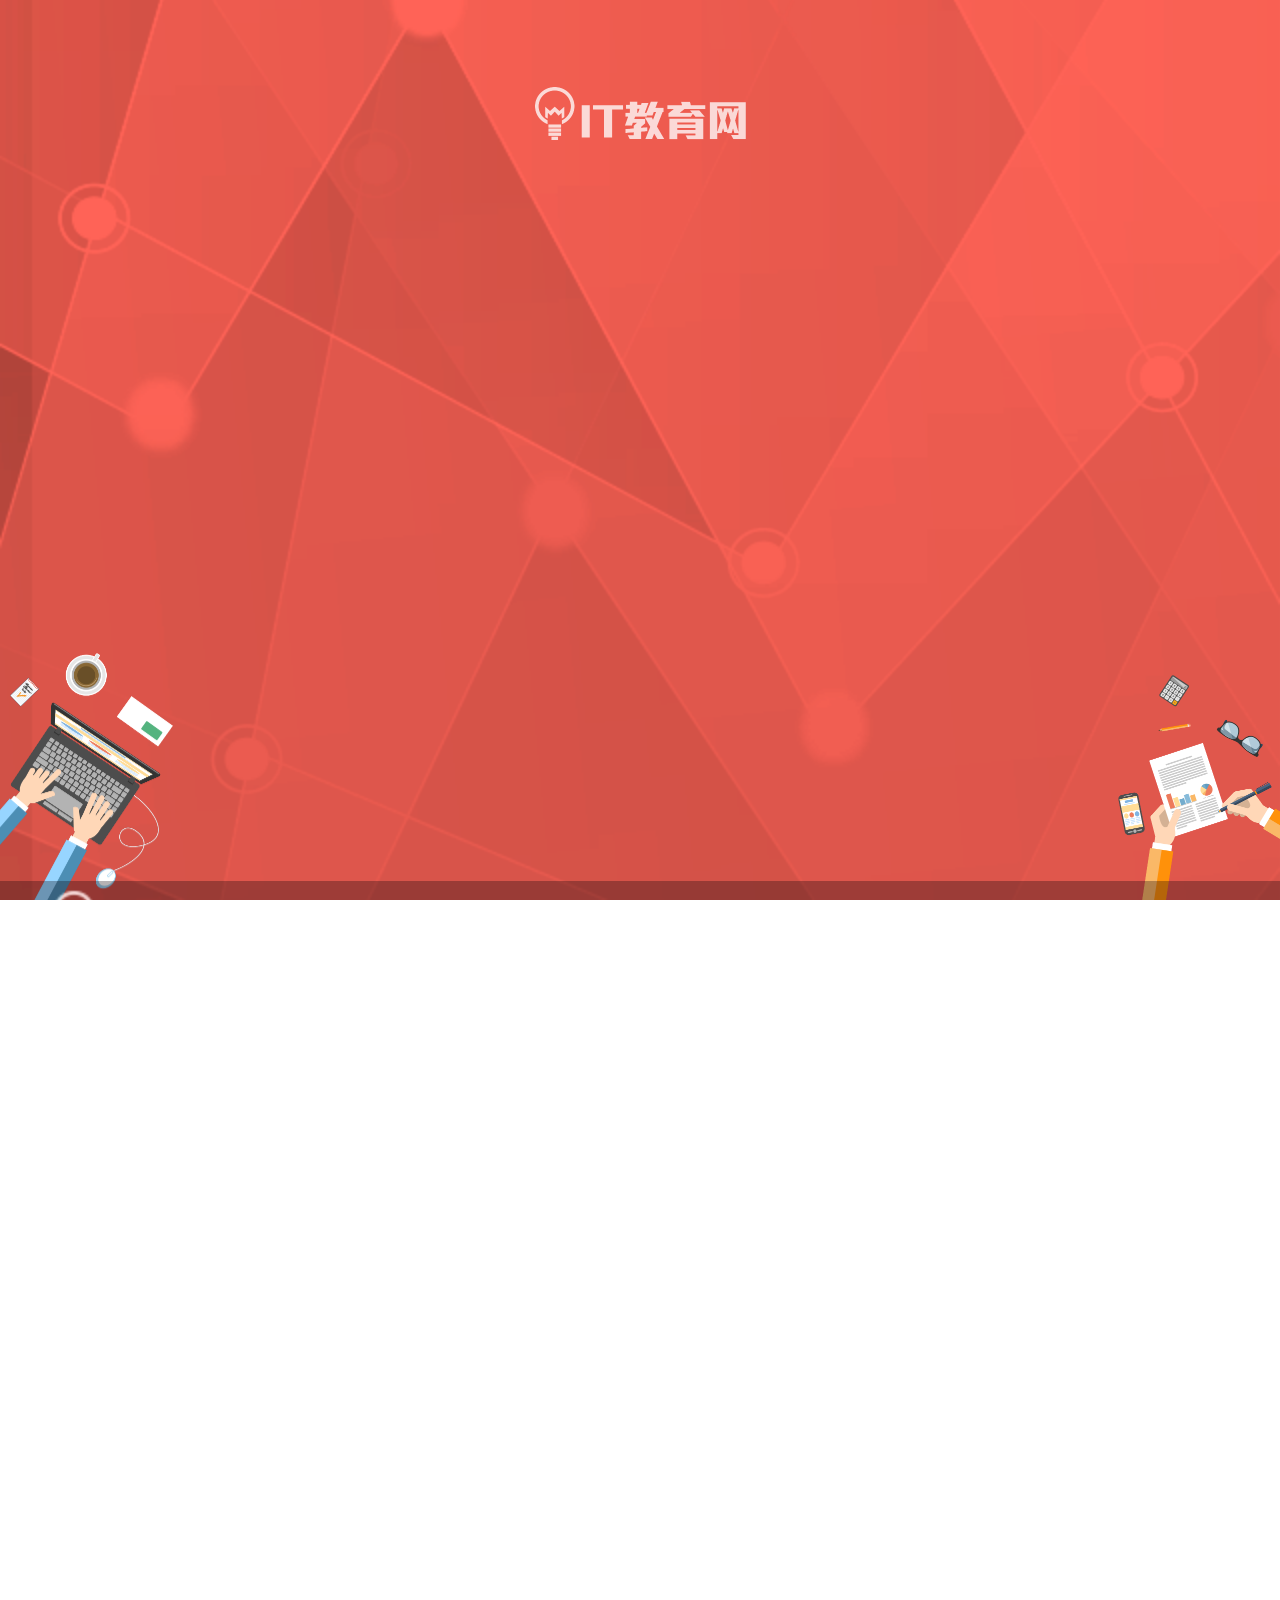
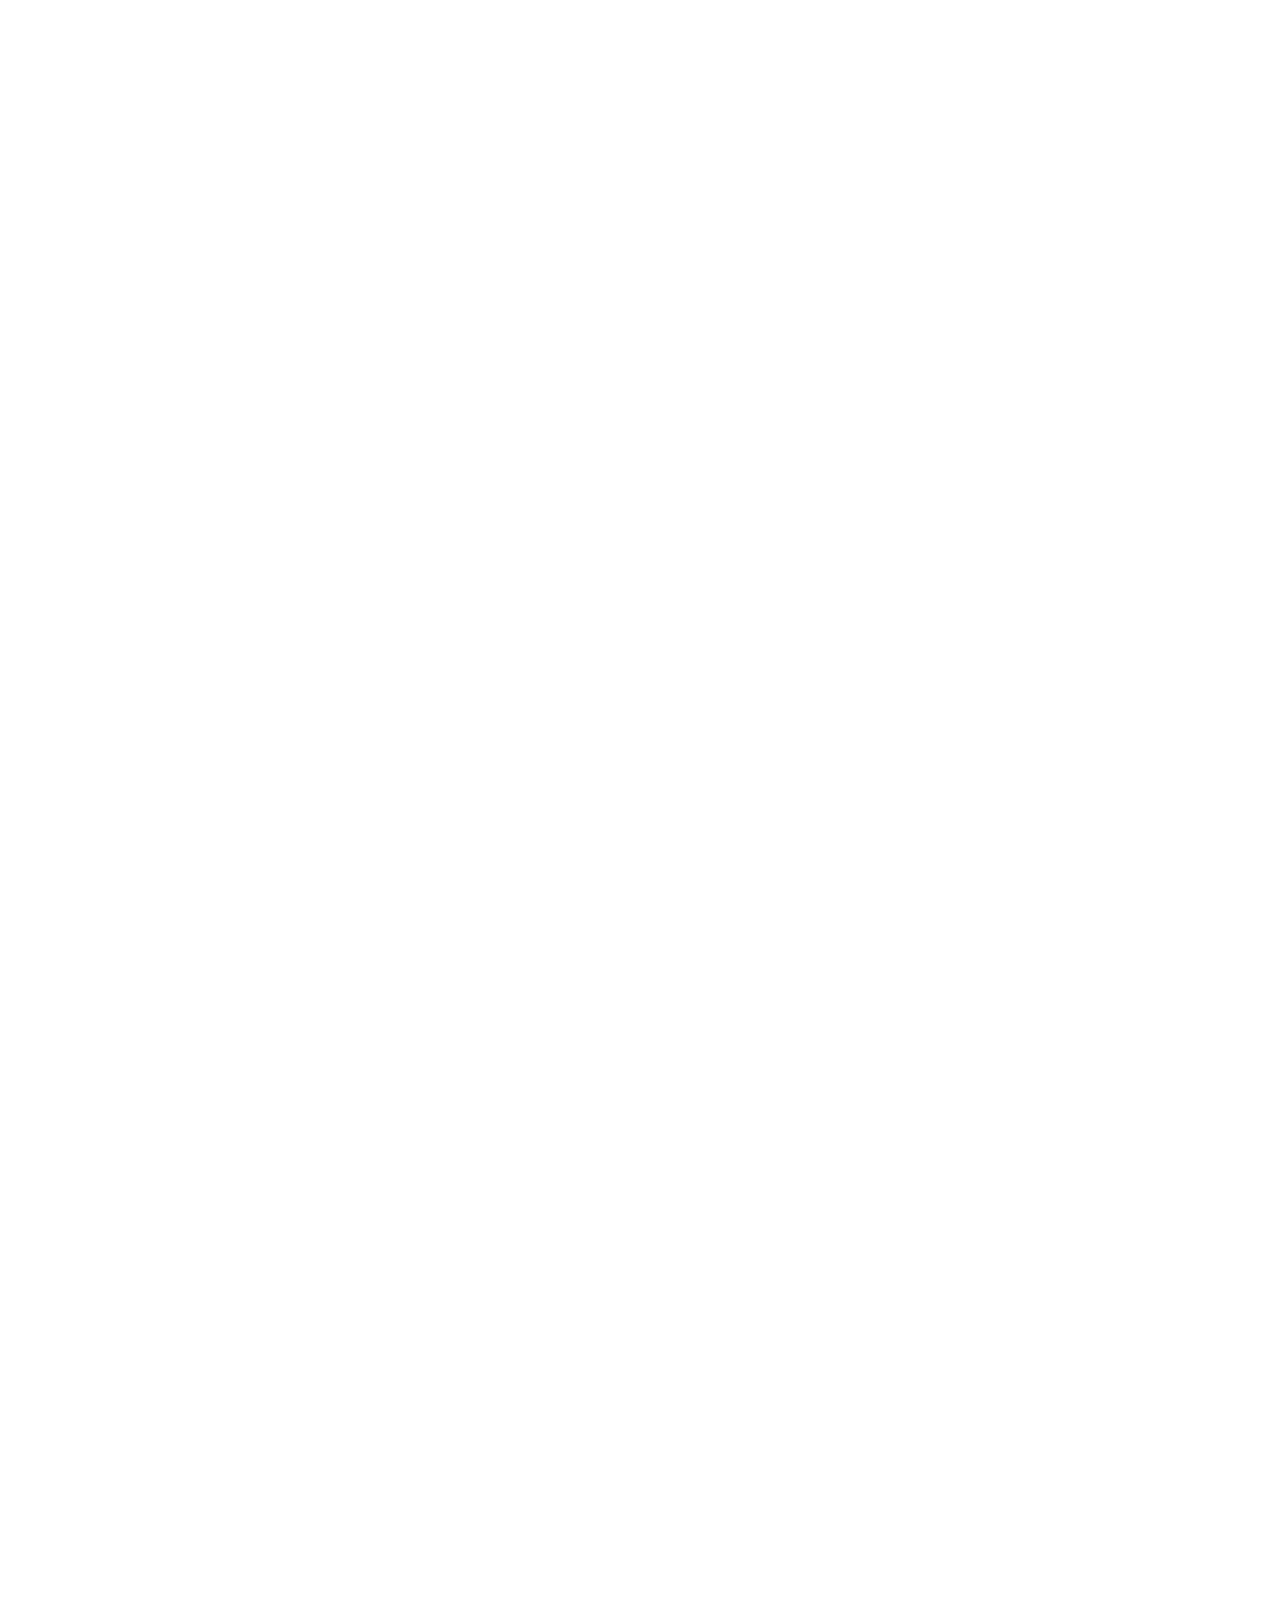
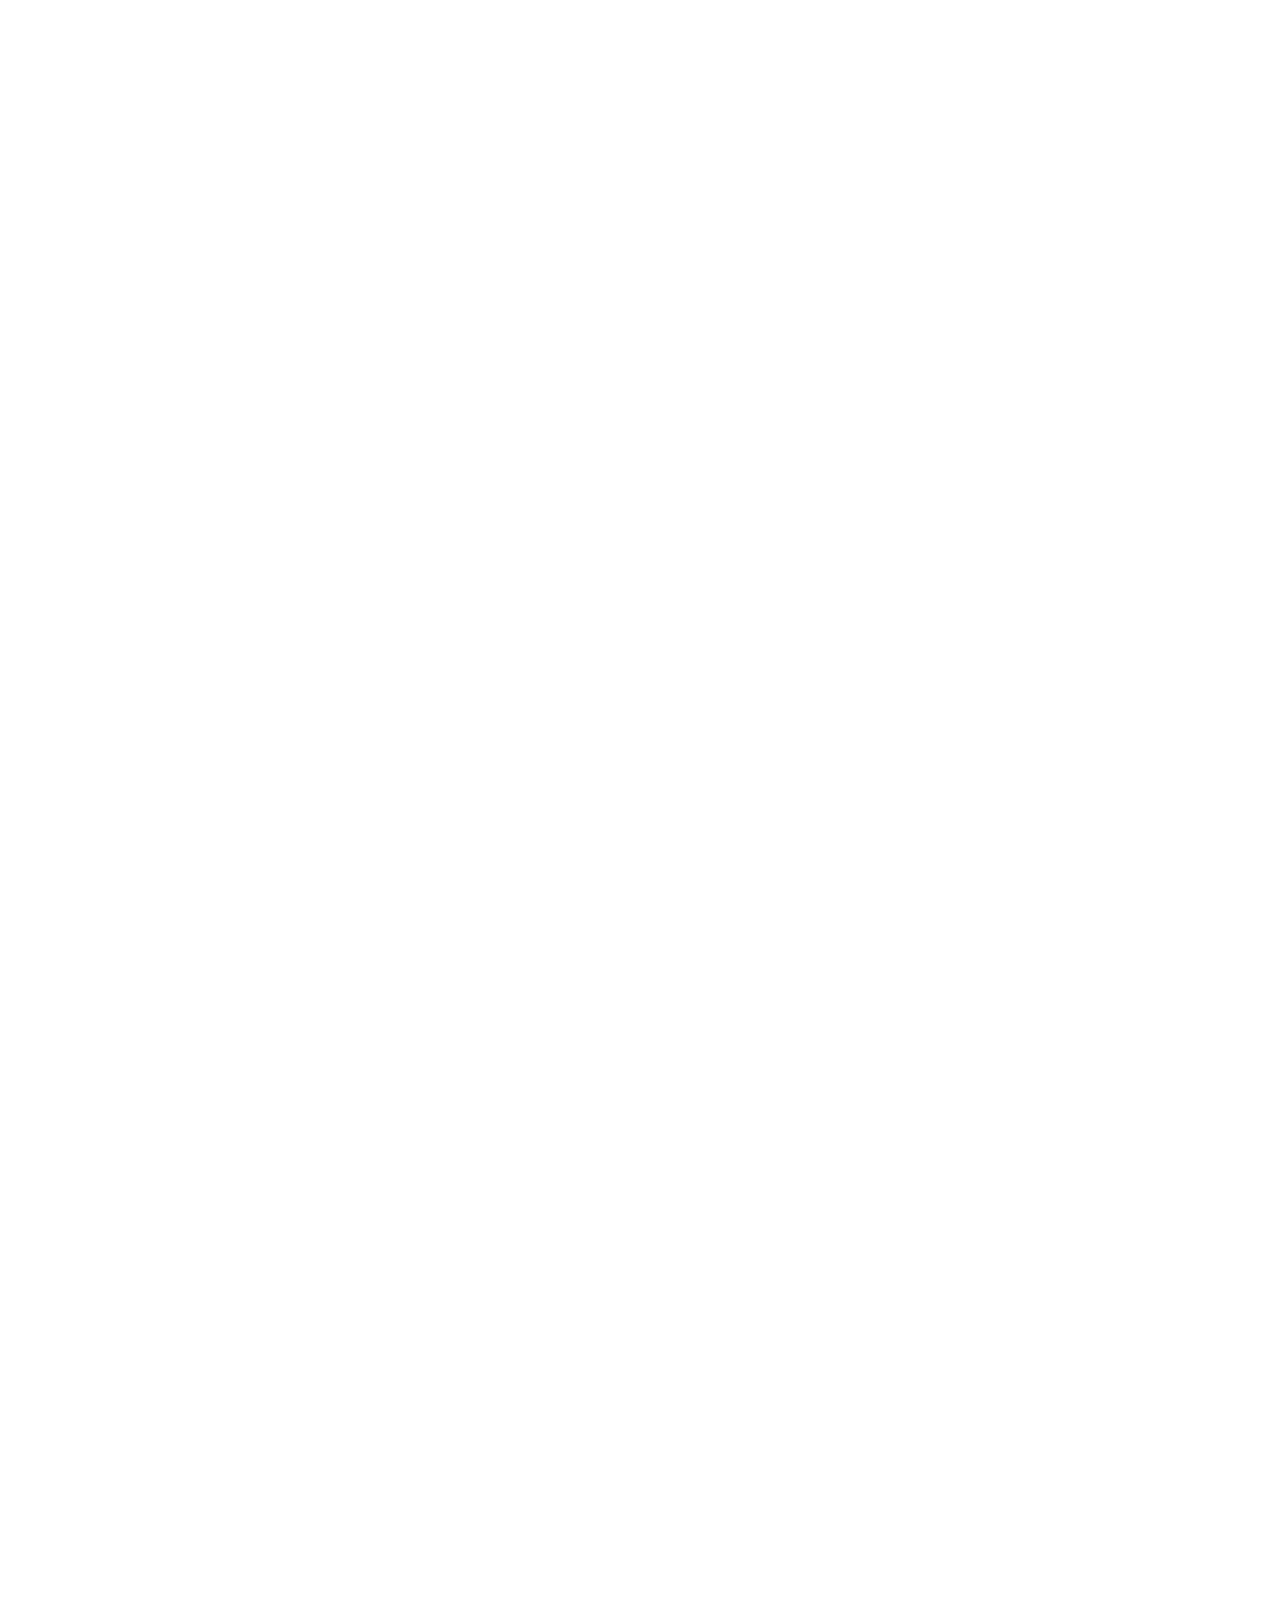
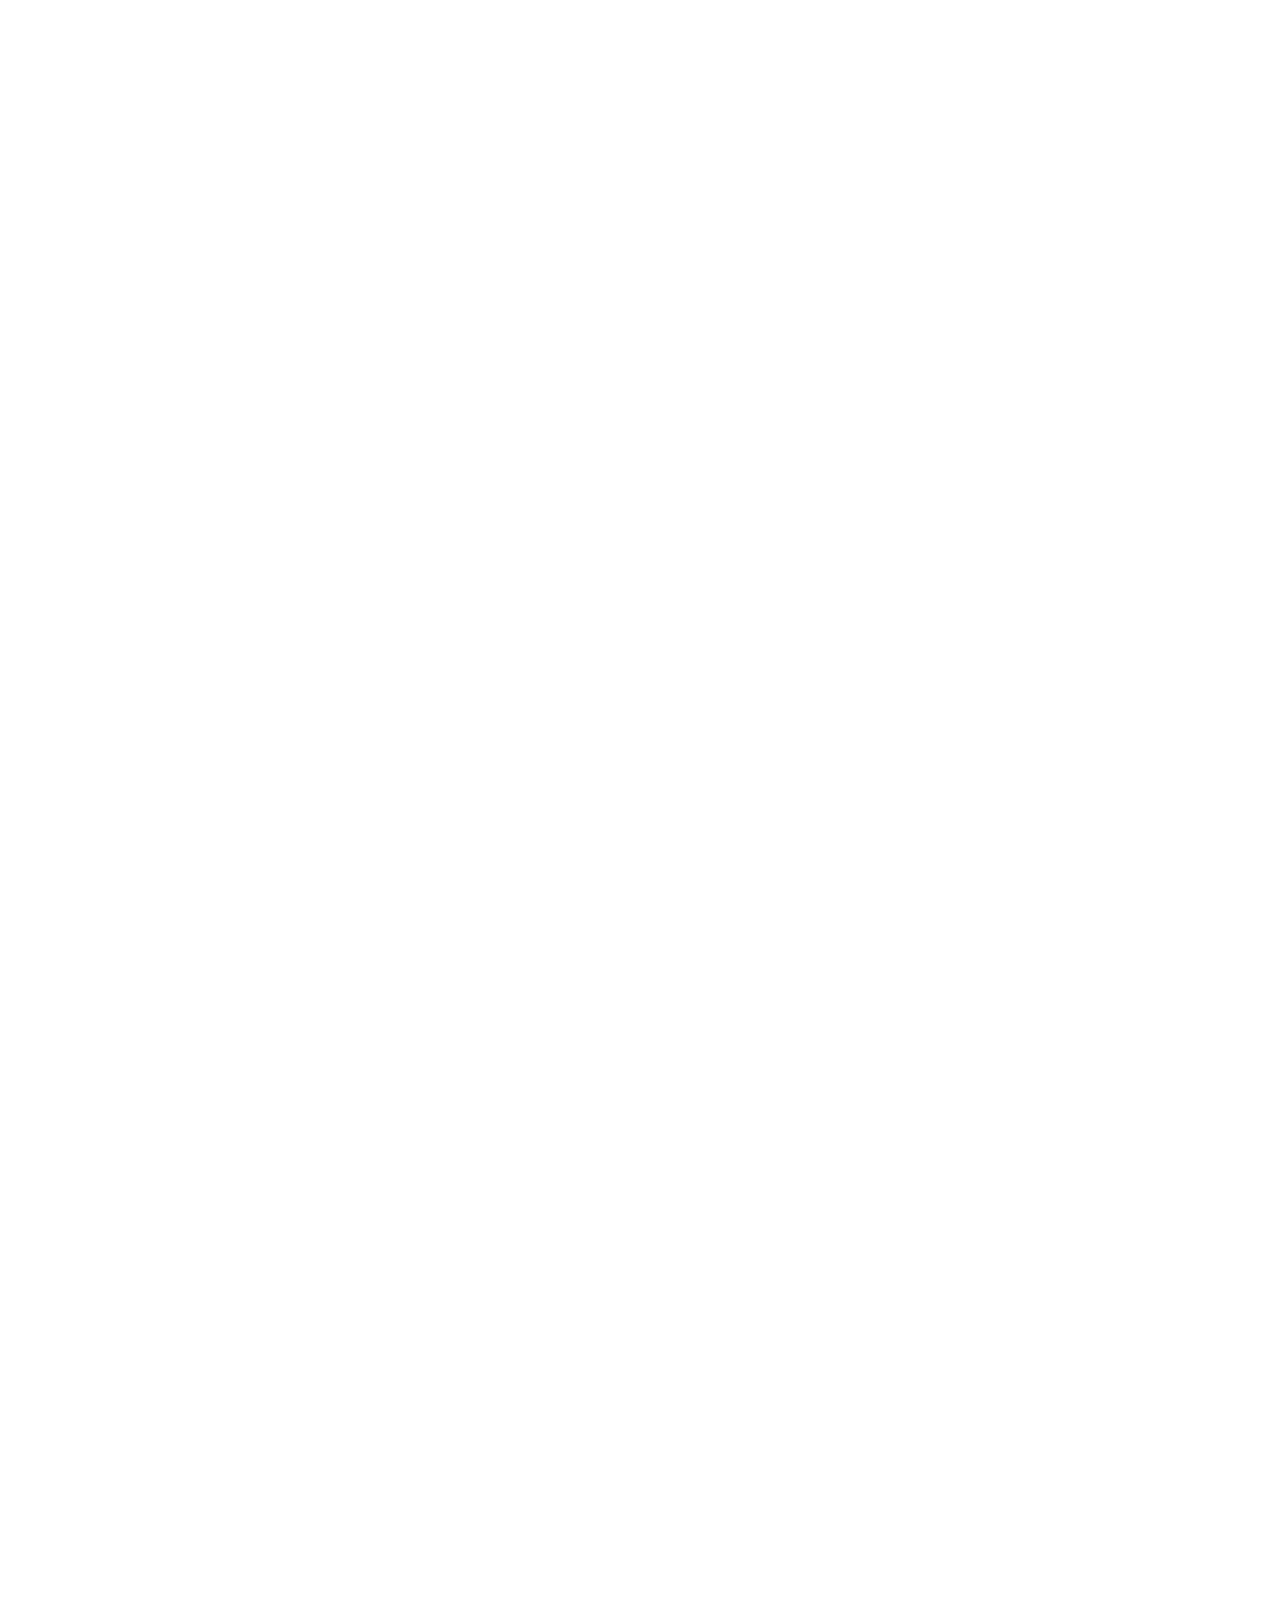
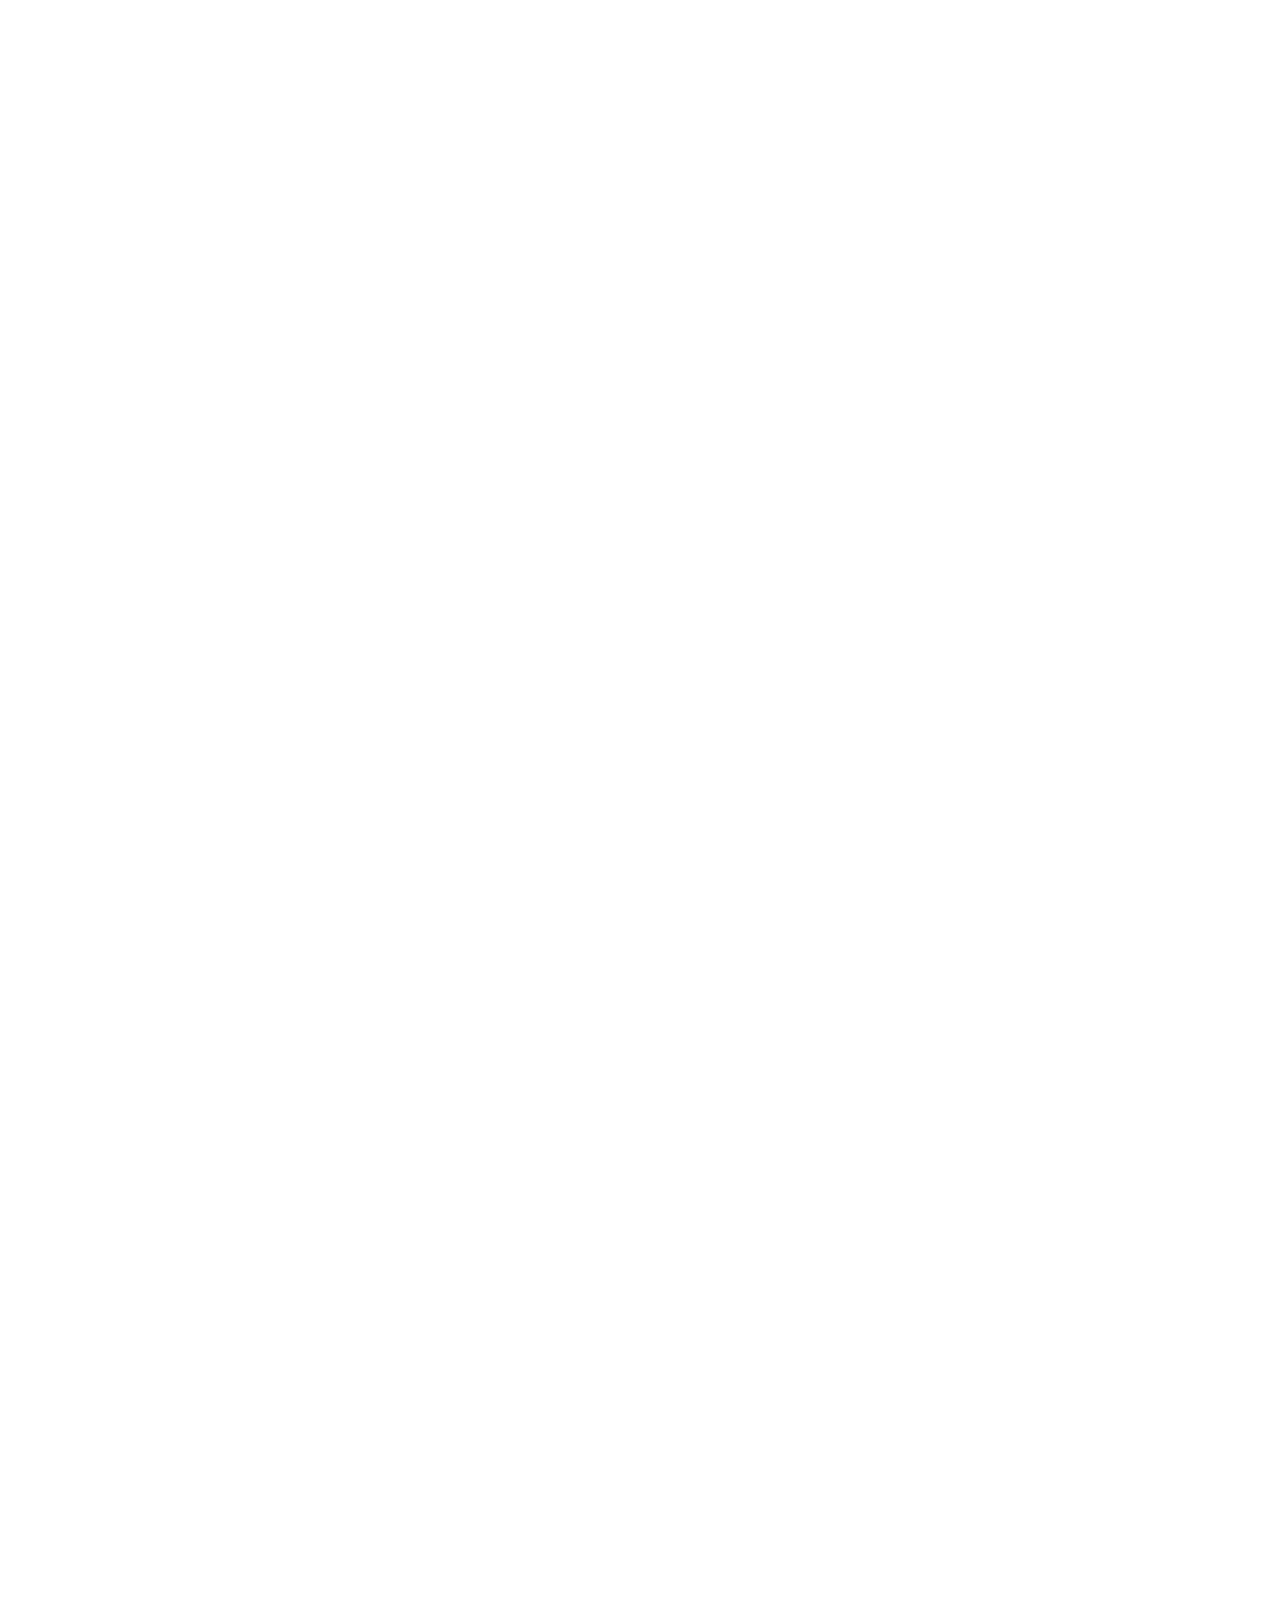
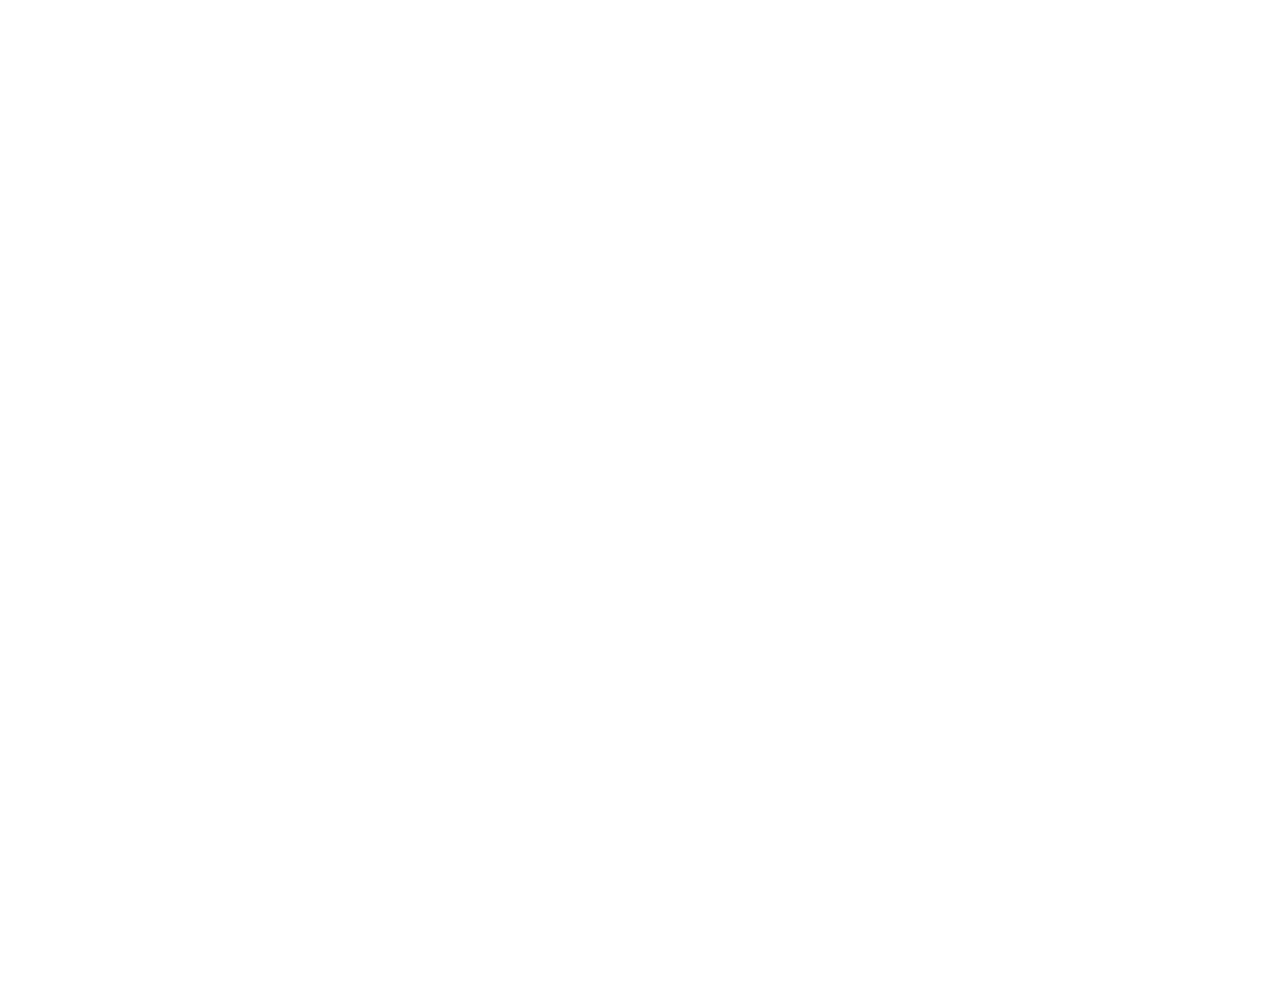
==== commit 9d7e5e8d: "第九章-项目前端页面整合开发get(bug)" ====
--- a/开发源码/index.html
+++ b/开发源码/index.html
@@ -475,6 +475,34 @@
                     })
                 .addPage()
                     .addComponent('caption',{text:'课程难度分布'})//point
+                    .addComponent('point',{
+                            type    : 'point',
+                            text    : '',
+                            width   : 300,
+                            height  : 300,
+                            center  : true,
+                            data    : [
+                                ['中级', .4, '#ff7676'],
+                                ['初级', .2, '#ffa3a4', 0, '-60%'],
+                                ['高级', .3, '#99c1ff', '50%', '-120%' ]
+                            ],
+                            css     : {bottom:'-50%',opacity:0},
+                            animateIn:{bottom:'26%',opacity:1},
+                            animateOut:{bottom:'-50%',opacity:0},
+                    })
+                    .addComponent('msg',{
+                        text:'不同课程报名人数超过一万占比',
+                        css:{
+                            opacity:0,
+                            bottom:100,
+                            textAlign:'center',
+                            width:'100%',
+                            color:'#000'
+                        },
+                        animateIn:{opacity:1},
+                        animateOut:{opacity:0},
+                        delay:1500
+                    })
                 .addPage('tail')
                     .addComponent('logo',{
                         center:true,
@@ -513,7 +541,7 @@
                             $.fn.fullpage.moveTo(1);
                         }
                     })
-                .loader(8);
+                .loader();
             }
         }
         $(function(){
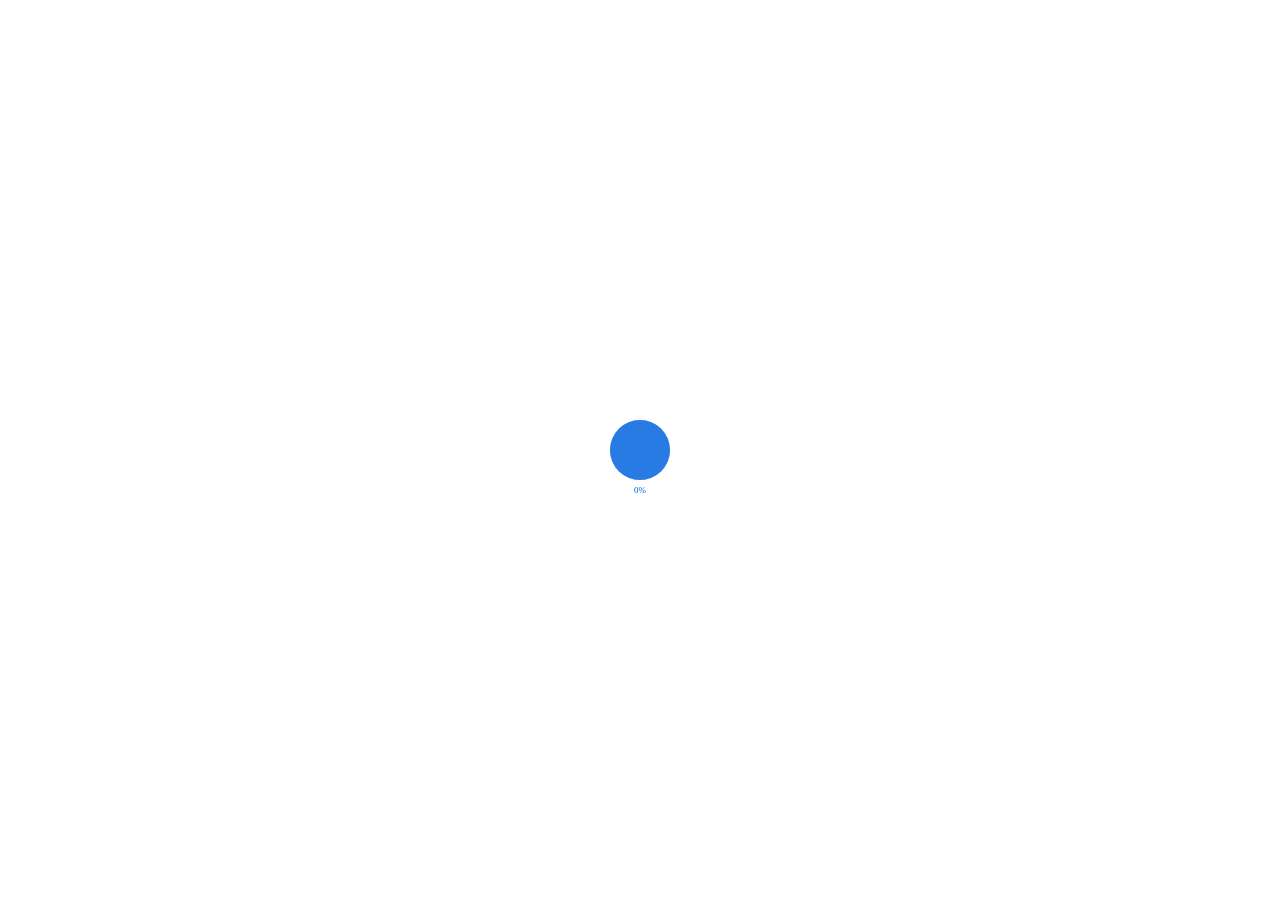
==== commit db18283a: "*" ====
--- a/开发源码/index.html
+++ b/开发源码/index.html
@@ -3,13 +3,78 @@
 <head>
     <meta charset="UTF-8">
     <meta name="viewport" content="width=device-width,minimum-scale=1,maximum-scale=1">
-    <title>Document</title>
-</head>
-<body>
     <!-- 加载所有组件资源 -->
     <script src='./js/lib/jquery.js'></script>
     <script src='./js/lib/jquery-ui.min.js'></script>
     <script src='./js/lib/jquery.fullPage.js'></script>
+
+    <!-- H5对象： 进行内容管理-->
+    <script src='./js/H5.js'></script>
+    <link rel="stylesheet" href="./css/H5.css">
+
+    <script src='./js/H5_loading.js'></script>
+    <link rel="stylesheet" href="./css/H5_loading.css">
+
+    <!-- 页面逻辑的样式 -->
+    <style>
+        body{
+            margin : 0;
+            padding: 0;
+        }
+        .h5_page{
+             background-image: url("imgs/page_bg.png");
+        }
+        /* 首页样式 */
+        .h5_page_face{
+            background-image: url("imgs/face_bg.png");
+        }
+        /* 标题抖动 */
+        .h5_component_name_slogan{
+            -webkit-animation:rock 2s infinite 3s;
+        }
+        @-webkit-keyframes rock{
+            0%  { transform:rotate(0deg)}
+            5%  { transform:rotate(3deg)}
+            10% { transform:rotate(-4deg)}
+            15% { transform:rotate(3deg)}
+            20% { transform:rotate(-2deg)}
+            25% { transform:rotate(1deg)}
+            30% { transform:rotate(-1deg)}
+            70% { transform:rotate(0deg)}
+            100%{ transform:rotate(0deg)}
+        }
+        /* 内容页标题 */
+        .h5_component_name_caption{
+            background-image: url("./imgs/page_caption_bg.png");
+            width: 250px;
+            height: 62px;
+            text-align: center;
+            line-height: 42px;
+            font-size: 20px;
+            top:66px;
+            color: #fff;
+        }
+        /* 返回首页 */
+        .h5_component_name_back{
+            top:30px;
+            -webkit-animation:back 2s infinite 3s;
+        }
+        @-webkit-keyframes back{
+            50%{top:20px;}
+        }
+    </style>
+
+    <title>Document</title>
+</head>
+<body>
+    <div class="loading">
+
+        <div class="double-bounce1"></div>
+        <div class="double-bounce2"></div>
+
+        <div id="rate">0%</div>
+
+    </div>
 
     <!-- 加载 H5组件 相关资源-->
     <script type="text/javascript">
@@ -37,59 +102,6 @@
        }
        document.write(html.join(''));
     </script>
-    
-    <!-- H5对象： 进行内容管理-->
-    <script src='./js/H5.js'></script>
-    <link rel="stylesheet" href="./css/H5.css">
-
-    <!-- 页面逻辑的样式 -->
-    <style>
-        body{
-            margin : 0;
-            padding: 0;
-        }
-        .h5_page{
-             background-image: url("imgs/page_bg.png");
-        }
-        /* 首页样式 */
-        .h5_page_face{
-            background-image: url("imgs/face_bg.png");
-        }
-        /* 标题抖动 */
-        .h5_component_name_slogan{
-            -webkit-animation:rock 2s infinite 3s;
-        }
-        @-webkit-keyframes rock{
-            0%  { transform:rotate(0deg)}
-            5%  { transform:rotate(3deg)}
-            10% { transform:rotate(-4deg)}
-            15% { transform:rotate(3deg)}
-            20% { transform:rotate(-2deg)}
-            25% { transform:rotate(1deg)}
-            30% { transform:rotate(-1deg)}
-            70% { transform:rotate(0deg)}
-            100%{ transform:rotate(0deg)}
-        }
-        /* 内容页标题 */
-        .h5_component_name_caption{
-            background-image: url("./imgs/page_caption_bg.png");
-            width: 250px;
-            height: 62px;
-            text-align: center;
-            line-height: 42px;
-            font-size: 20px;
-            top:66px;
-            color: #fff;
-        }
-        /* 返回首页 */
-        .h5_component_name_back{
-            top:30px;
-            -webkit-animation:back 2s infinite 3s;
-        }
-        @-webkit-keyframes back{
-            50%{top:20px;}
-        }
-    </style>
 
     <script>
         var page  = {
@@ -541,7 +553,7 @@
                             $.fn.fullpage.moveTo(1);
                         }
                     })
-                .loader();
+                // .loader();
             }
         }
         $(function(){
--- a/开发源码/css/H5_loading.css
+++ b/开发源码/css/H5_loading.css
@@ -0,0 +1,65 @@
+/*
+* @Author: linshuling
+* @Date:   2018-04-20 14:23:40
+* @Last Modified by:   linshuling
+* @Last Modified time: 2018-05-26 11:08:20
+*/
+/*loading动画样式*/
+body{
+
+    position: fixed;
+    width: 100%;
+    height: 100%;
+}
+
+.loading{
+    width: 60px;
+    height: 60px;
+    position: relative;
+    margin: -30px auto;
+    top: 50%;
+}
+.loading #rate{
+    font-size: 9px;
+    width: 100%;
+    text-align: center;
+    height: 20px;
+    line-height: 20px;
+    color: #0062e0;
+    position: absolute;
+    top: 100%;
+}
+.double-bounce1,.double-bounce2{
+    width: 100%;
+    height: 100%;
+    border-radius: 50%;
+    background-color: #0062e0;
+    left: 0;
+    top: 0;
+    position: absolute;
+    opacity: .6;
+}
+
+.double-bounce1 {
+    -webkit-animation:bounce 2s infinite ease-in-out 0s;
+}
+.double-bounce2 {
+    -webkit-animation:bounce2 2s infinite ease-in-out 0s;
+}
+
+@-webkit-keyframes bounce{
+    0%, 100%{
+        transform:scale(0);
+    }
+    50%{
+        transform:scale(1);
+    }
+}
+@-webkit-keyframes bounce2{
+    0%, 100%{
+        transform:scale(1);
+    }
+    50%{
+        transform:scale(0);
+    }
+}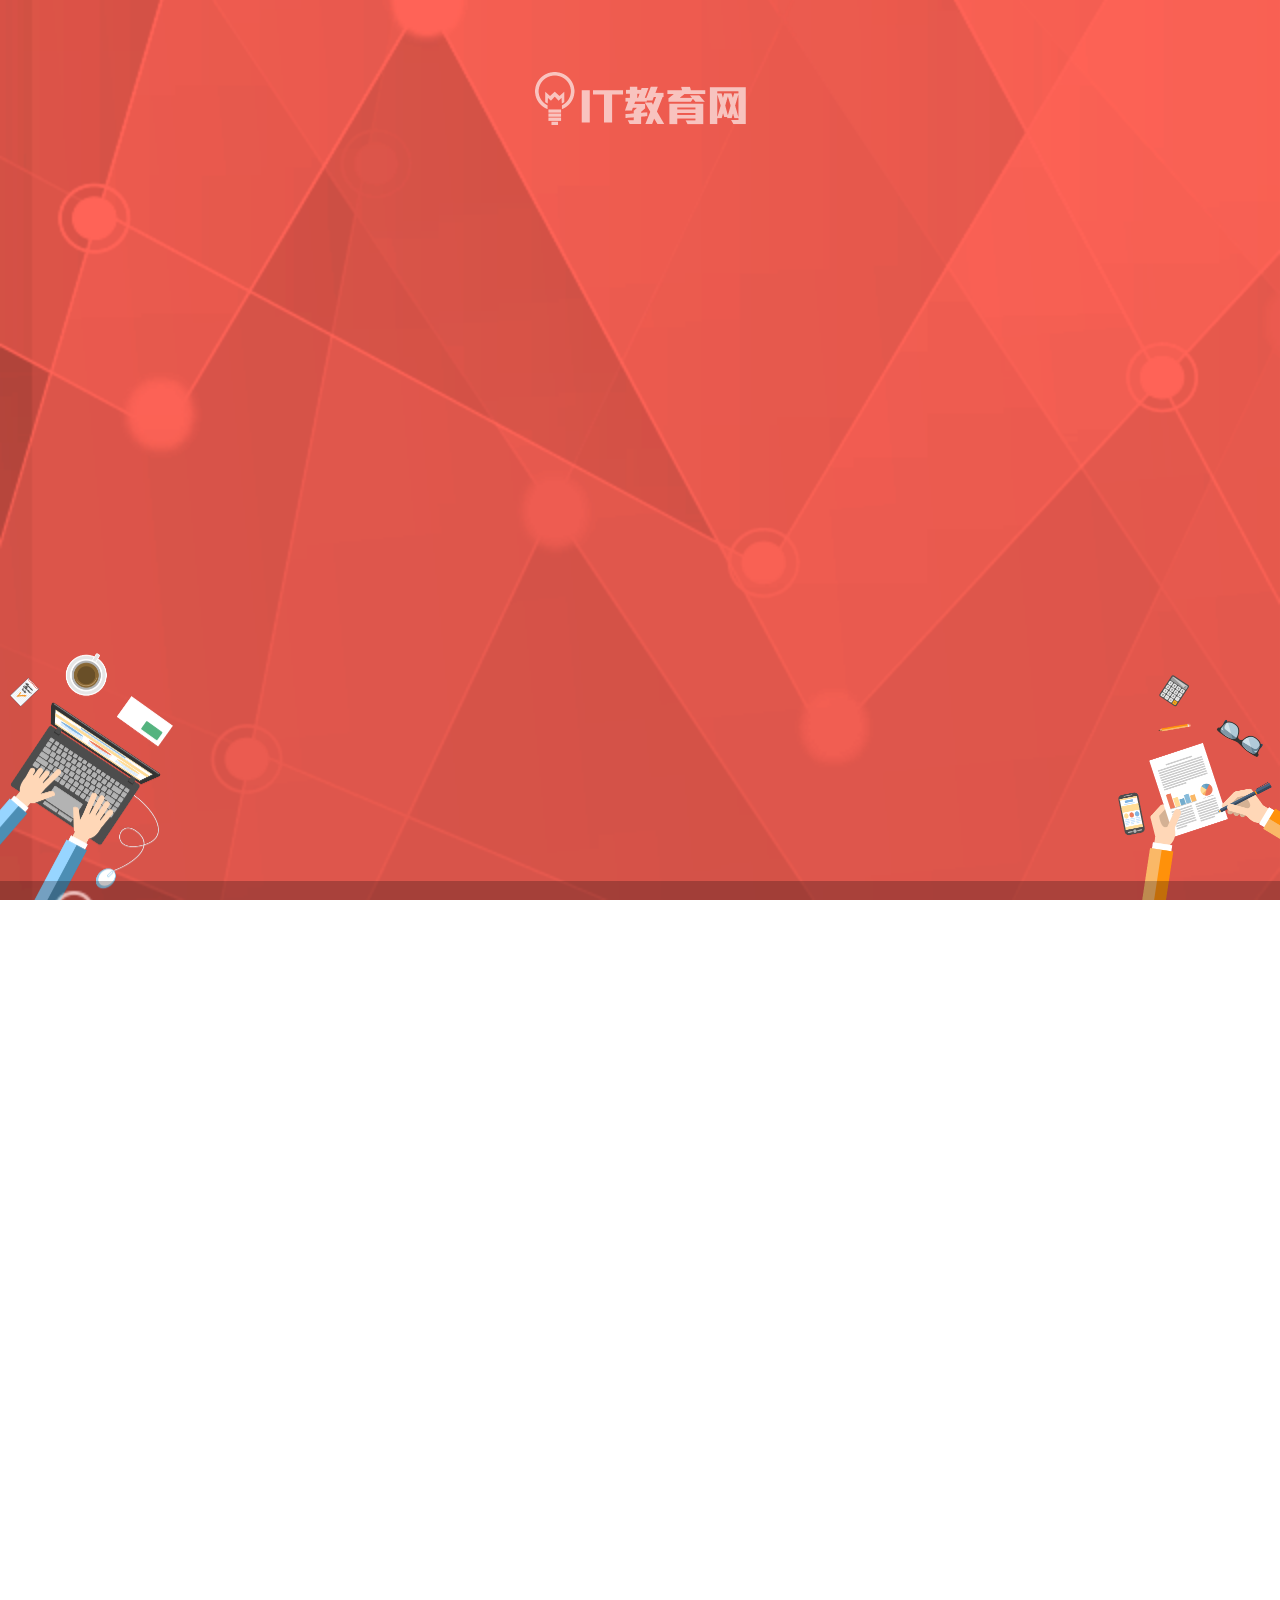
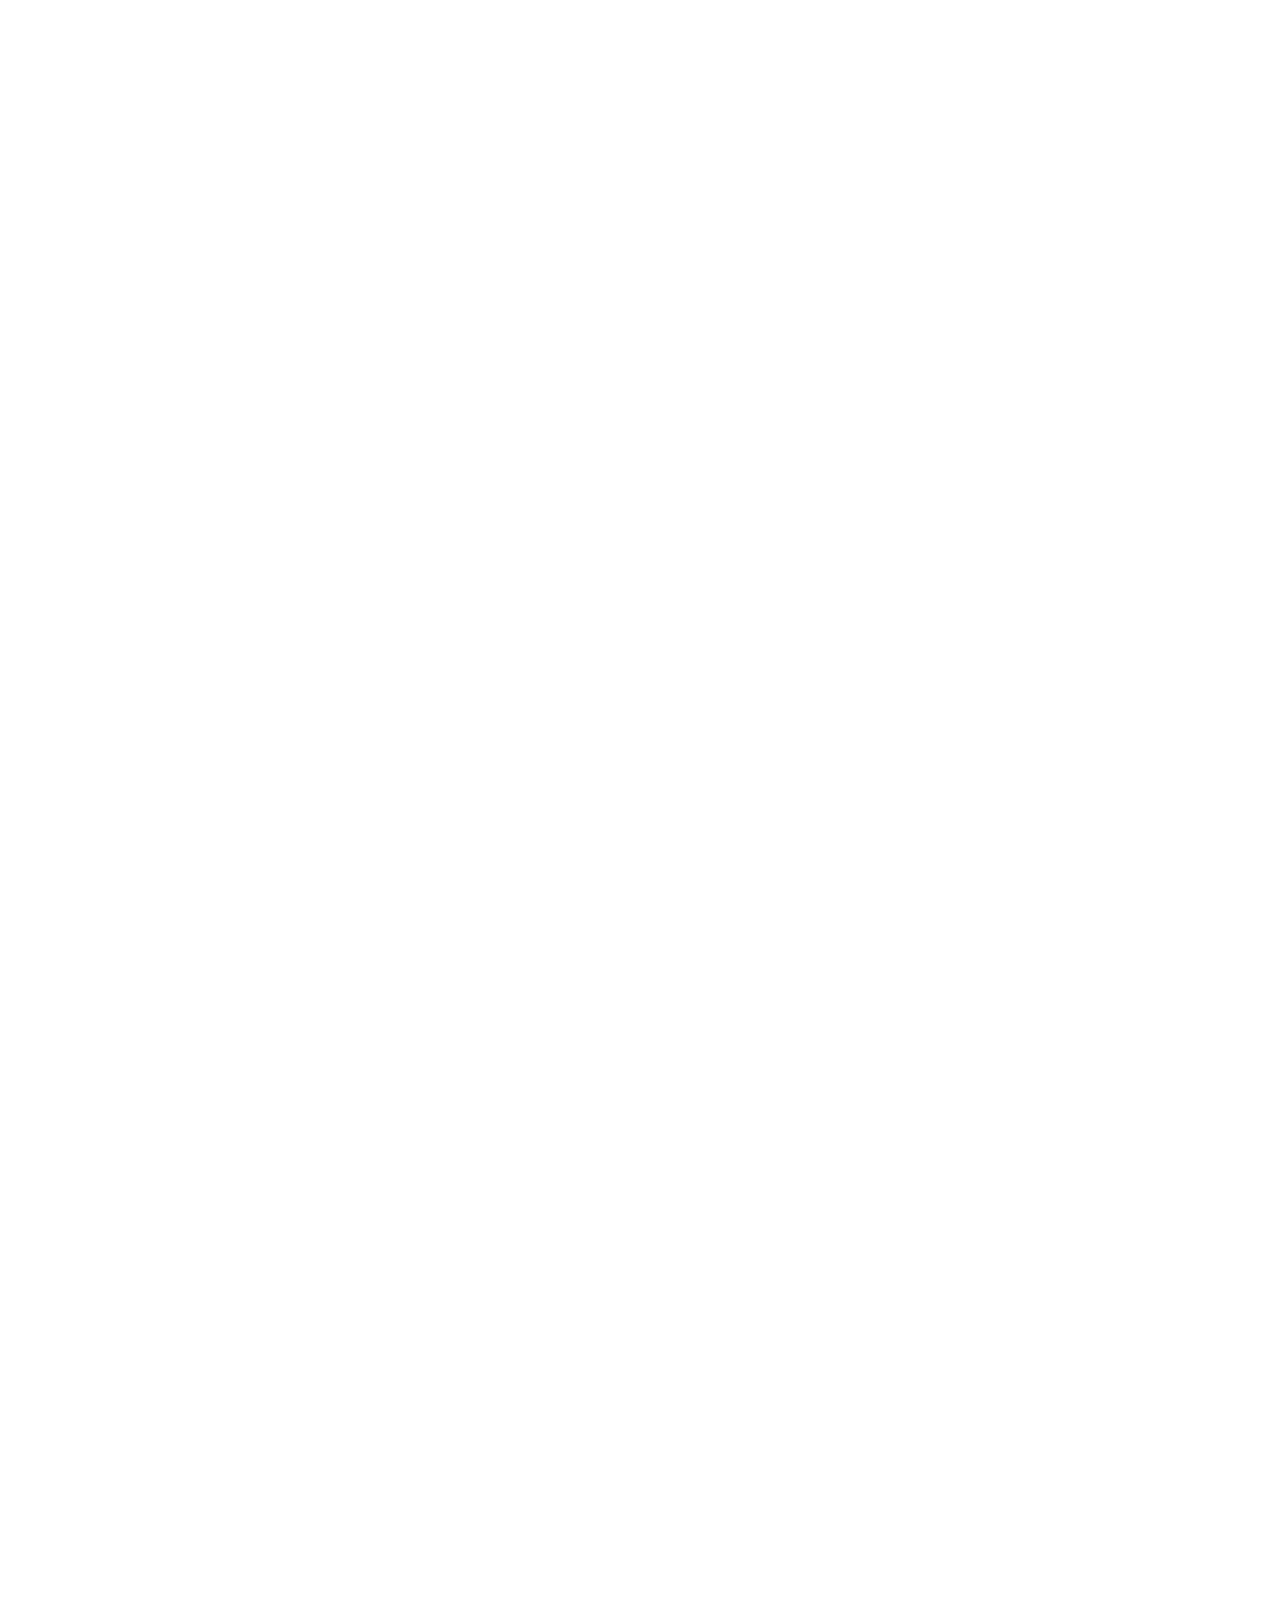
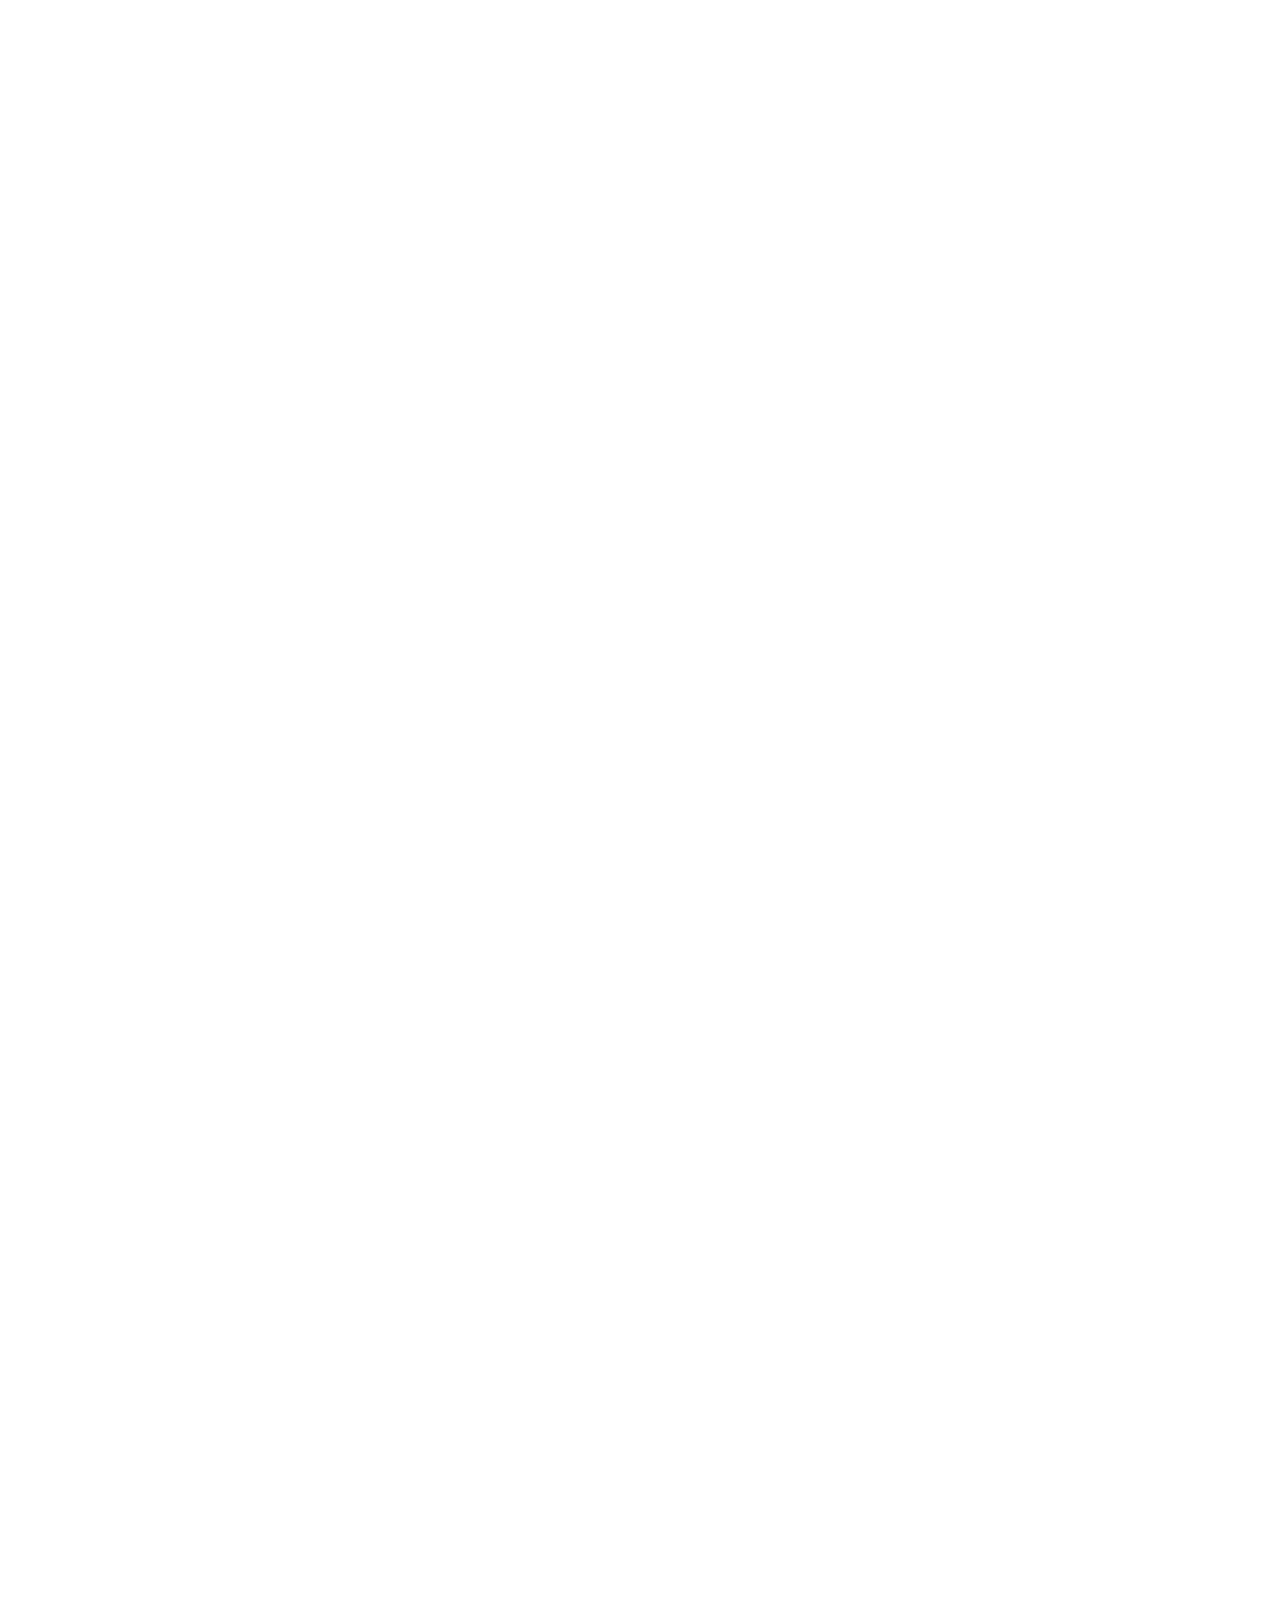
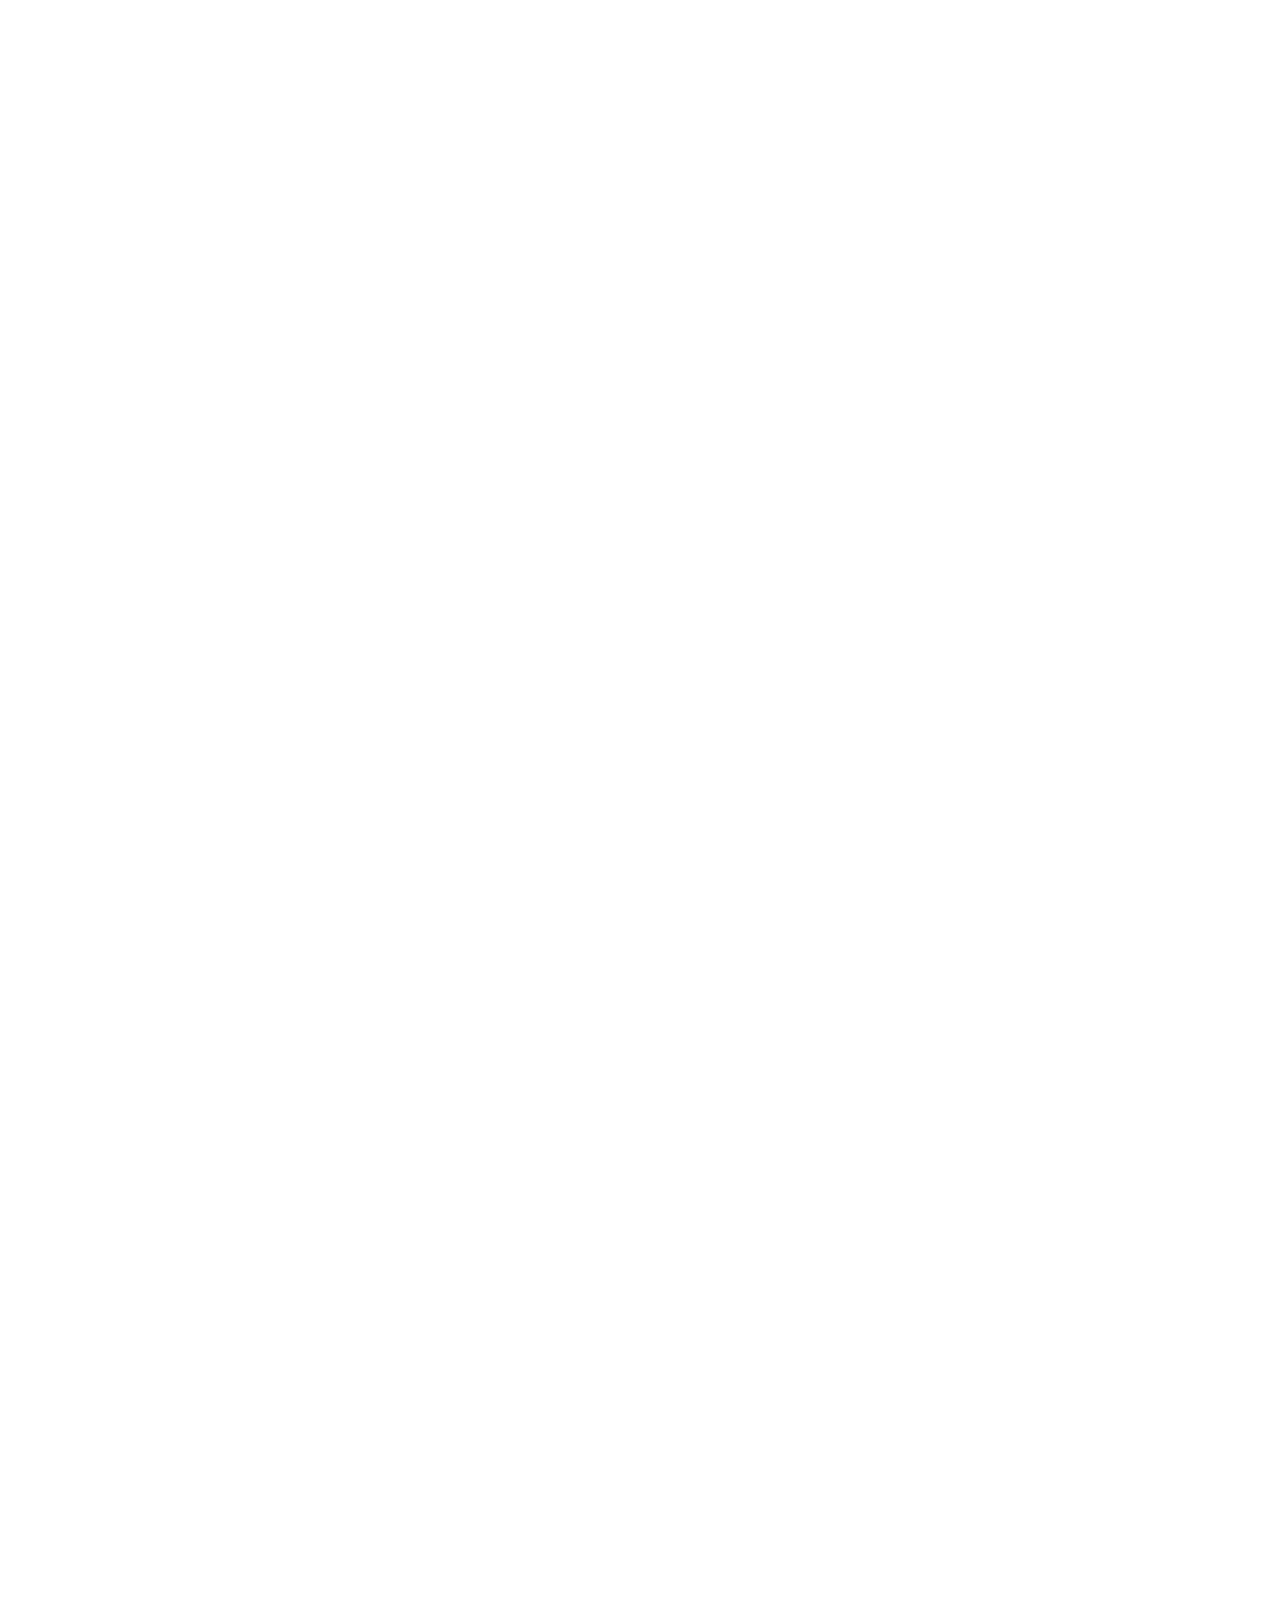
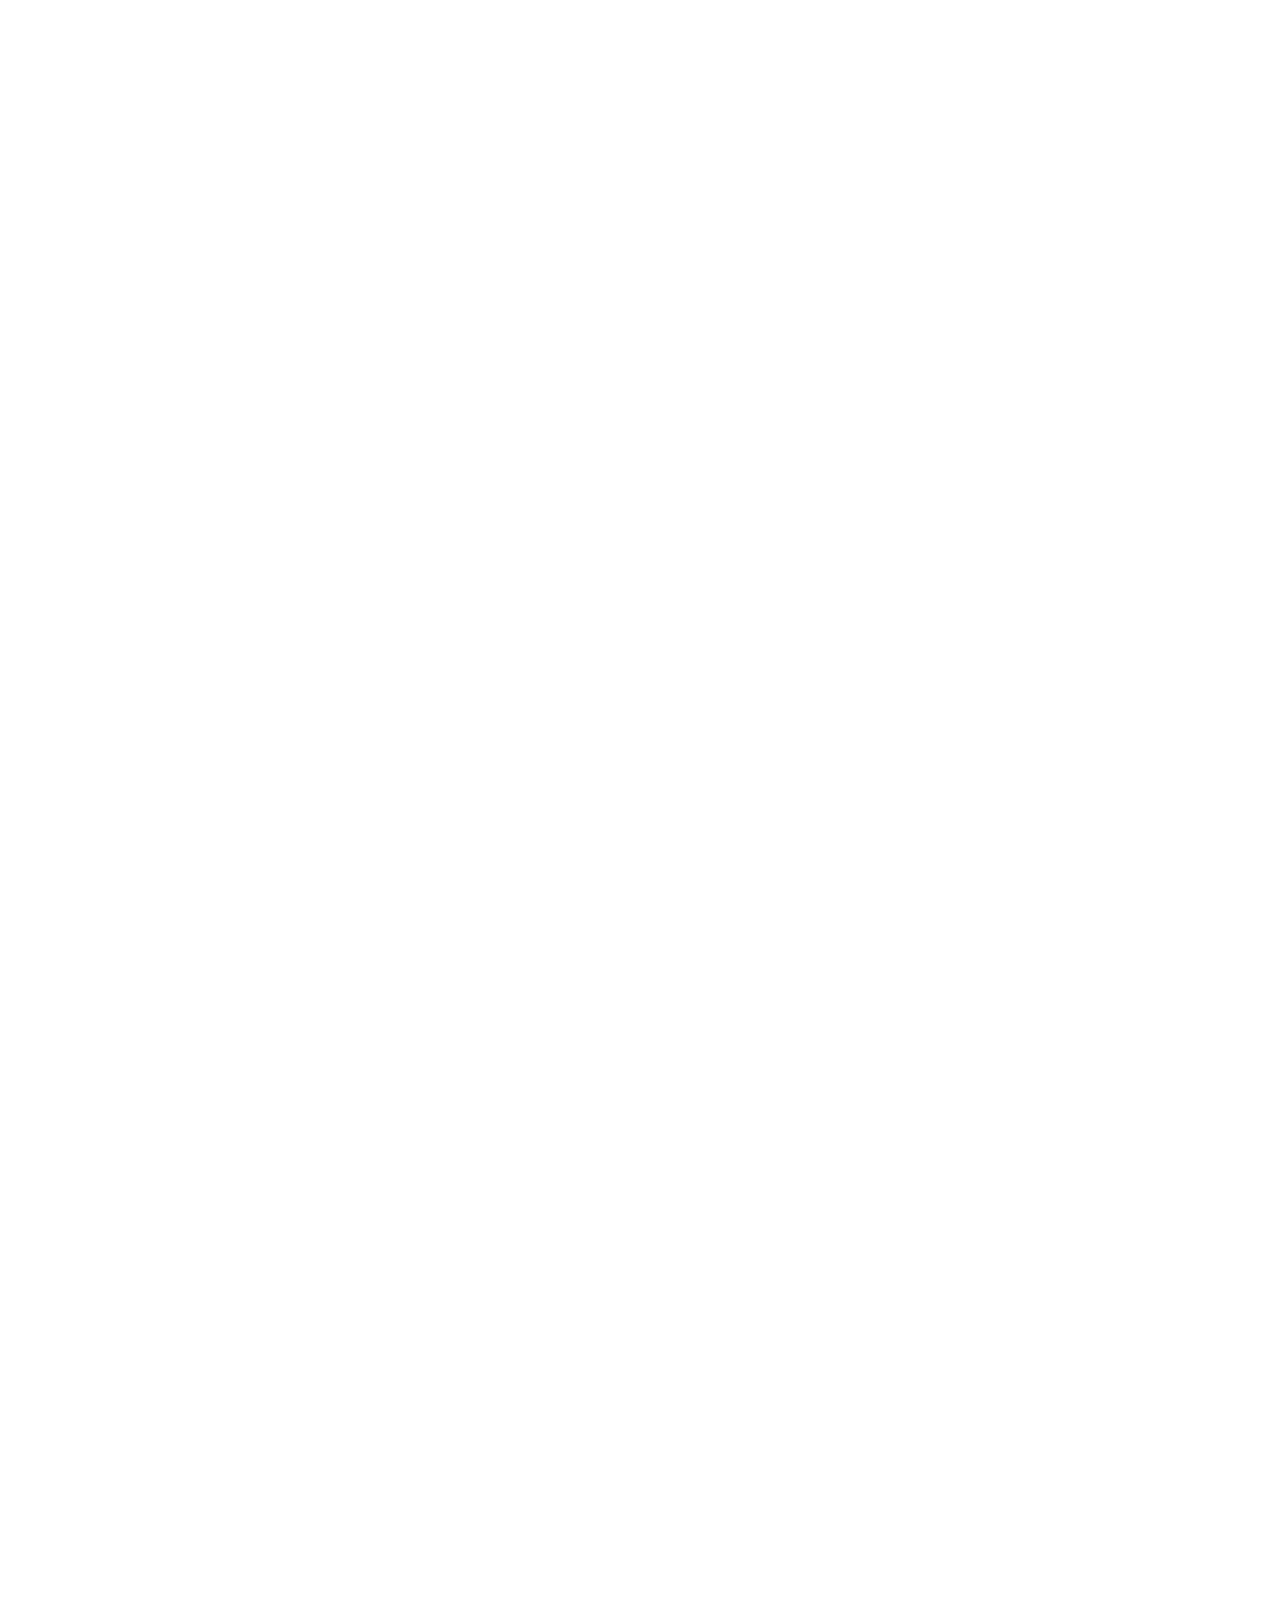
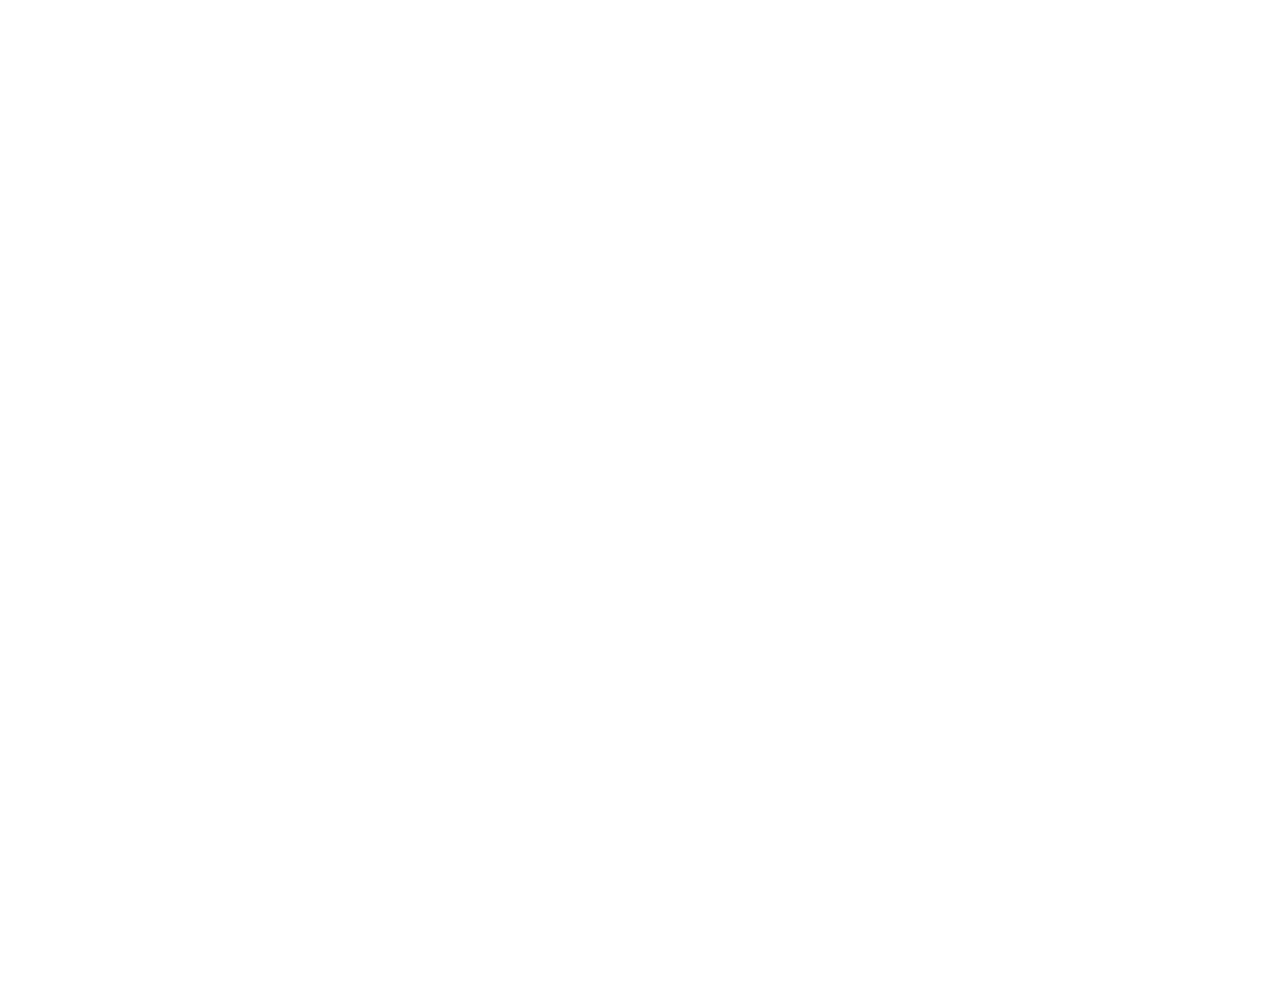
==== commit 7b7fd448: "100%-第十章为全部理解" ====
--- a/开发源码/index.html
+++ b/开发源码/index.html
@@ -553,7 +553,7 @@
                             $.fn.fullpage.moveTo(1);
                         }
                     })
-                // .loader();
+                .loader(['./imgs/tail_back.png','./imgs/tail_share.png','./imgs/tail_slogan.png']);
             }
         }
         $(function(){
